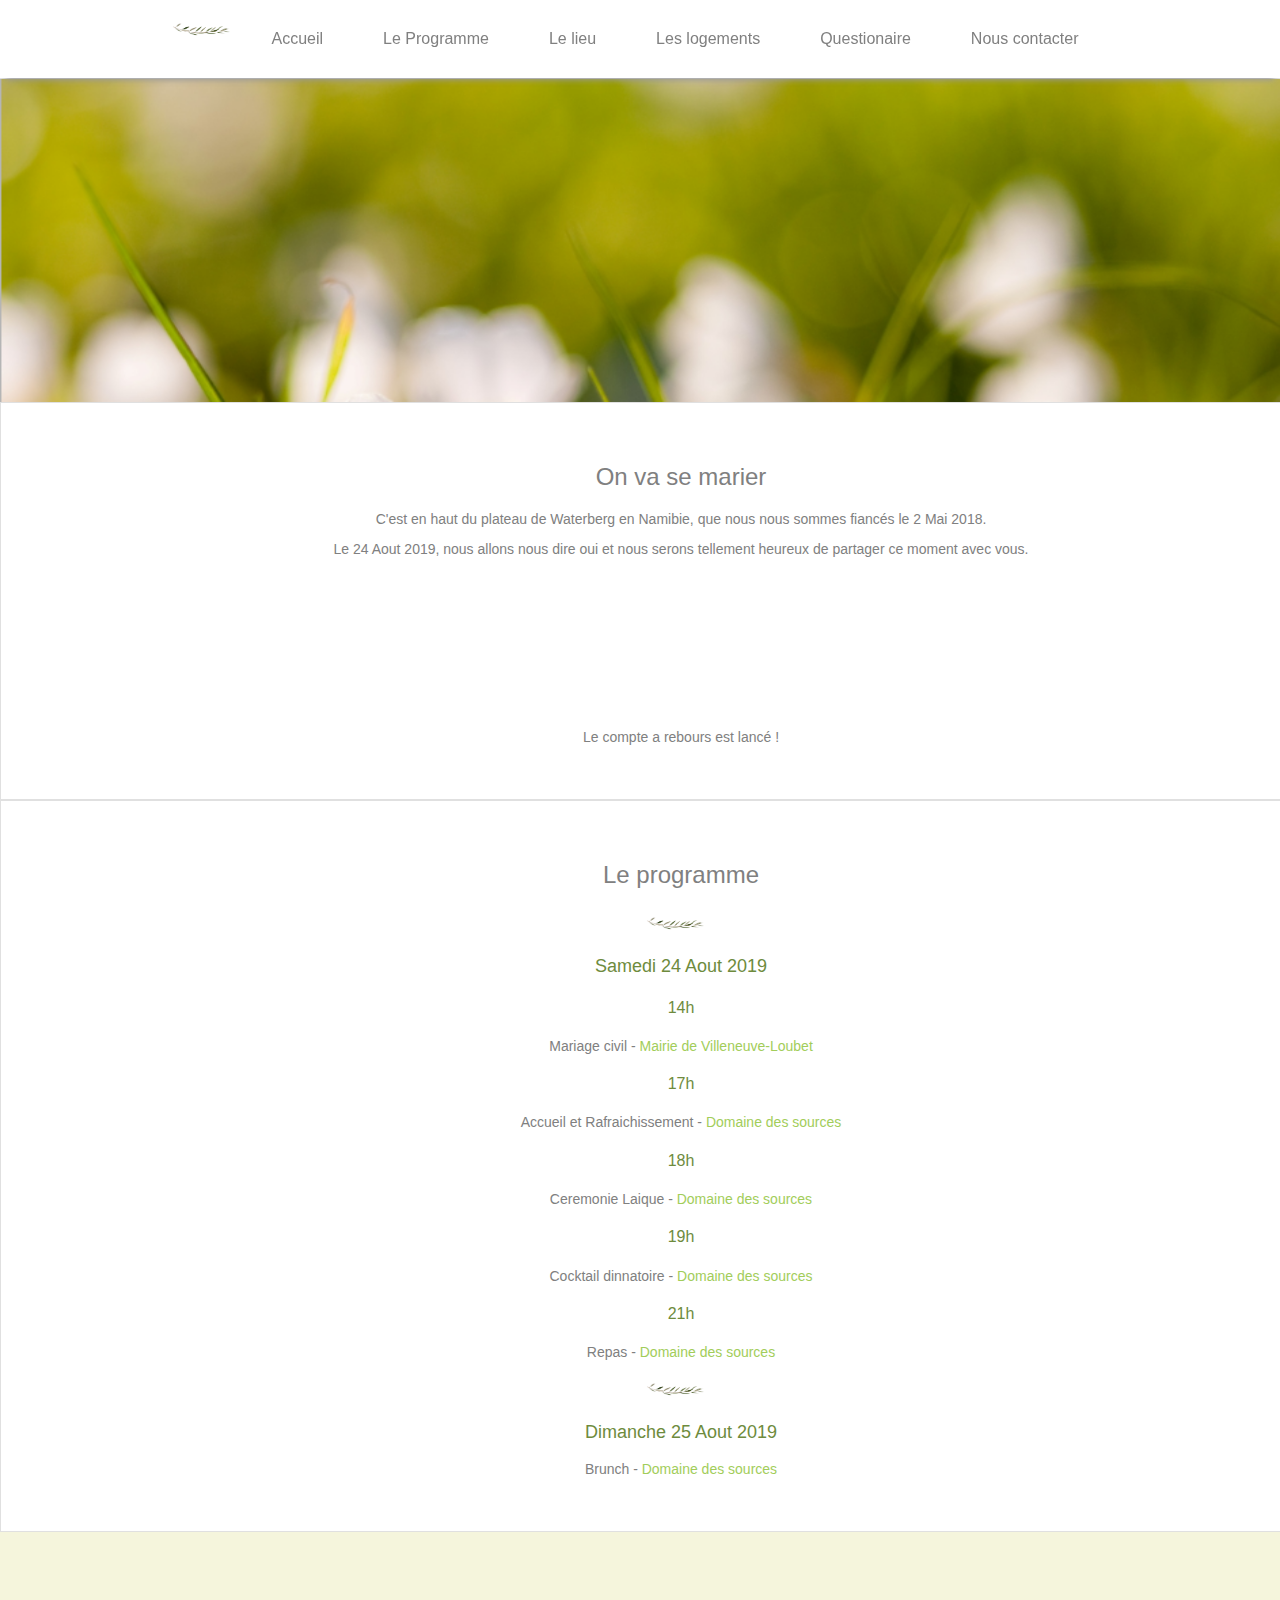
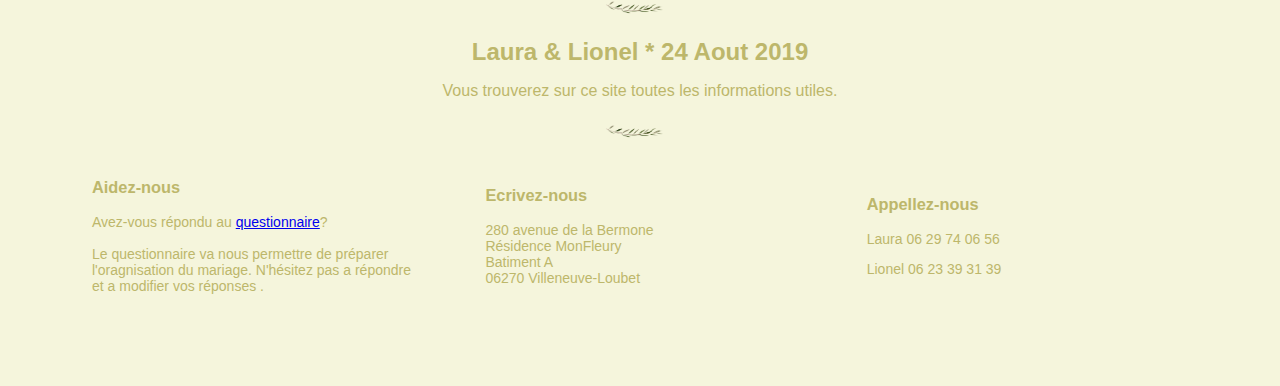
==== index.html @ e65804c4 "Add files via upload" ====
<title> Laura & Lionel * 24 Aout 2019 </title>
<link rel="shortcut icon" type="image/x-icon" href="logo.png" />

<link rel="stylesheet" type="text/css" href="main.css" media="all"/>



<body>


<div id="topbar">
	<ul id="nav"><!--
		--><li><img id="logosolsys" src="logo.png" /></li><!--
		--><li><a href="index.html">Accueil</a></li><!--
		--><li><a href="Programe.html">Le Programme</a></li><!--
		--><li><a href="Lieux.html">Le lieu</a></li><!--
		--><li><a href="Logements.html">Les logements</a></li><!--
		--><li><a href="Questionaire.html">Questionaire</a></li><!--
		--><li><a href="Contact.html"> Nous contacter</a></li>
	 </ul>
</div>

<div id="content">
 
	<img src="sala.png" id="couverture" alt="some_text" />
	
	   
   <div class="card"> 	
	   <h2>On va se marier</h2>

		<p>C'est en haut du plateau de Waterberg en Namibie, que nous nous sommes fianc&eacute;s le 2 Mai 2018.</p>
		
	   <p> Le 24 Aout 2019, nous allons nous dire oui et nous serons tellement heureux de partager ce moment avec vous.</p>
	   <br/><br/>
		 
		<iframe src="http://free.timeanddate.com/countdown/i6je73ay/n195/cf100/cm0/cu4/ct4/cs1/ca2/co0/cr0/ss0/cac556b2f/cpc556b2f/pct/tcfff/fs175/szw256/szh108/iso2019-08-24T14:30:00" allowTransparency="true" frameborder="0" width="256" height="108"></iframe>	
		
		<p> Le compte a rebours est lanc&eacute; !</p>
		
	</div> 
	
   <div class="card"> 	
   
		<h2>Le programme</h2>
				<img id="logosolsys" src="logo.png" />
				
			   <h3>Samedi 24 Aout 2019</h3>
   			   <h4>14h</h4>
				<p> Mariage civil - <a href="https://www.google.com/maps/place/Mairie+de+Villeneuve+Loubet/@43.6575469,7.1211522,17z/data=!4m12!1m6!3m5!1s0x0:0x1c34bc9273a2643d!2sMairie+de+Villeneuve+Loubet!8m2!3d43.6580243!4d7.121871!3m4!1s0x0:0x1c34bc9273a2643d!8m2!3d43.6580243!4d7.121871"> Mairie de Villeneuve-Loubet</a></p> 
				
				<h4>17h</h4>
				<p> Accueil et Rafraichissement - <a href="www.domainedessources.com">Domaine des sources</a><p> 
				
				<h4>18h</h4>
				<p> Ceremonie Laique - <a href="www.domainedessources.com">Domaine des sources</a><p> 
				
				<h4>19h</h4>
				<p> Cocktail dinnatoire - <a href="www.domainedessources.com">Domaine des sources</a><p> 

				<h4>21h</h4>
				<p> Repas - <a href="www.domainedessources.com">Domaine des sources</a><p> 
				
				<img id="logosolsys" src="logo.png" />
				
				<h3>Dimanche 25 Aout 2019</h3>
				<p> Brunch - <a href="www.domainedessources.com">Domaine des sources</a><p> 
	</div> 


 </div>
		
<div id="footer">
	<div class="footerone">
		<img id="logosolsys" src="logo.png" />
		<h1>Laura & Lionel * 24 Aout 2019 </h1>
		<p> Vous trouverez sur ce site toutes les informations utiles.</p>
		<img id="logosolsys" src="logo.png" />
	</div>
	<table class="footerthree">
	   <tr>
			<td>
				<h3>Aidez-nous</h3>
				<p> Avez-vous r&eacute;pondu au 
				 <a href="https://docs.google.com/forms/d/e/1FAIpQLSe6OskBnbaXaB7s1eIf0TaWIZ8NxK7t3jJca5H5YEOTrpAiUQ/viewform?usp=sf_link">questionnaire</a>? 
				 <br/>
				 <br/>
				 Le questionnaire va nous permettre de pr&eacute;parer l'oragnisation du mariage.
				 N'h&eacute;sitez pas a r&eacute;pondre et a modifier vos r&eacute;ponses .</p>
			</td>
			<td>
				<h3>Ecrivez-nous</h3>
				<p>280 avenue de la Bermone<br/>
				R&eacute;sidence MonFleury<br/>
				Batiment A<br/>
				06270 Villeneuve-Loubet</p>
			</td>
			<td>
				<h3>Appellez-nous</h3>
				<p> Laura  06 29 74 06 56</p>
				<p> Lionel 06 23 39 31 39</p>			
			</td>
			 
		</tr>
	</table>
	</div>
	
</body>
---- main.css ----
h1 {
    font-family: "Helvetica Neue", Helvetica, Arial, sans-serif;
	font-size: 24px;
}

body {
    font-family: "Helvetica Neue", Helvetica, Arial, sans-serif;	
	background-color : #F5F5F5;
	padding: 0; margin: 0;
	
}

#couverture {
		padding: 0; margin: 0;
		width:100%;
}

#carte {
	height:180px;
}
 
.card {
 		padding:40px; 
		text-align:center;
		background-color: white;
		width:100%;
		border: 1px solid #E0E0E0;
		-webkit-box-shadow: 0 8px 6px -6px #999;
    -moz-box-shadow: 0 8px 6px -6px #999;
    box-shadow: 0 8px 6px -6px #999;
	
}

.card p {
	font-size:14px;
	color:gray;
}

.card h2 {
	font-size:24px;
	color:gray;
	text-align:center;
	font-weight:lighter;
}


.card h3 {
	font-size:18px;
	color:#6e8b3d;
	text-align:center;
	font-weight:lighter;
}

.card h4 {
	font-size:16px;
	color:#6e8b3d;
	text-align:center;
	font-weight:lighter;
}

.card a {
	color:#a2cd5a; 
	text-decoration:none;
}

#topbar {
		position: fixed;
		padding: 0; 
		margin-top: 0;
		width:100%;
		display: inline-block;
		border-bottom: 1px solid #E0E0E0;
}

#logobar {
		position: fixed;
		padding: 0; margin: 0;
		width:100%;
		background-color : #2196F3;
		height:30px;

}
#logo {
	padding: 0; margin: 0;
	text-align: right; /* centrer le texte */
	height:30px;

	
}

#logosolsys
{
	width:60px;
	height:30px;
	padding-right:10px;
	margin:0px;
	
}

#langue{
	width:15px;
	height:15px;
	
}

#part{
	width:60px;
	height:60px;
	
}


#logo {
	height:30px; 
	width:30px; 	
}

#nav {

	padding: 0;
	margin: 0;
	text-align: center; /* centrer le texte */
	background-color : white;
	-webkit-box-shadow: 0 8px 6px -6px #999;
    -moz-box-shadow: 0 8px 6px -6px #999;
    box-shadow: 0 8px 6px -6px #999;
	
}
#nav  li {
	display: inline;
	list-style: none;
}

li{
	
	list-style: none;
}

#logo li {
	display: inline;
	list-style: none;
}

#logo a {
	display:inline-block;
	margin-right: 10;
	text-decoration: none;
 
}

#nav a {
	display:inline-block;
	padding: 30 30px;
	text-decoration: none;
    color: gray;
}

#nav a:hover { 
    color: #A5D152;
	background-color:#E0E0E0;
	
	
}

#content {
	
	width: 100%;
	background-color: #F5F5F5;
	margin: auto;  
	
	left:0;
	right: 0;
	top: 0;
	bottom: 0;

}

#footer {
	background-color : #F5F5DC;
 	padding: 60; 
	text-align:center;
	margin: auto;   
	left:0;
	right: 0;
	top: 0;
	bottom: 0;
}

.res
{
	height:20;
	width:20;
	
}

.footerone
{
	color: 	#BDB76B;
	position:left;
	
}


.footertwo 
{
	width:100%;
	border-bottom: 1px solid #E0E0E0;
	margin :20;
	
}

.footerthree{
	font-size:14;
	color: 	#BDB76B;
	
}

.footerthree td{
	width:600px;
	padding :30;
	
}
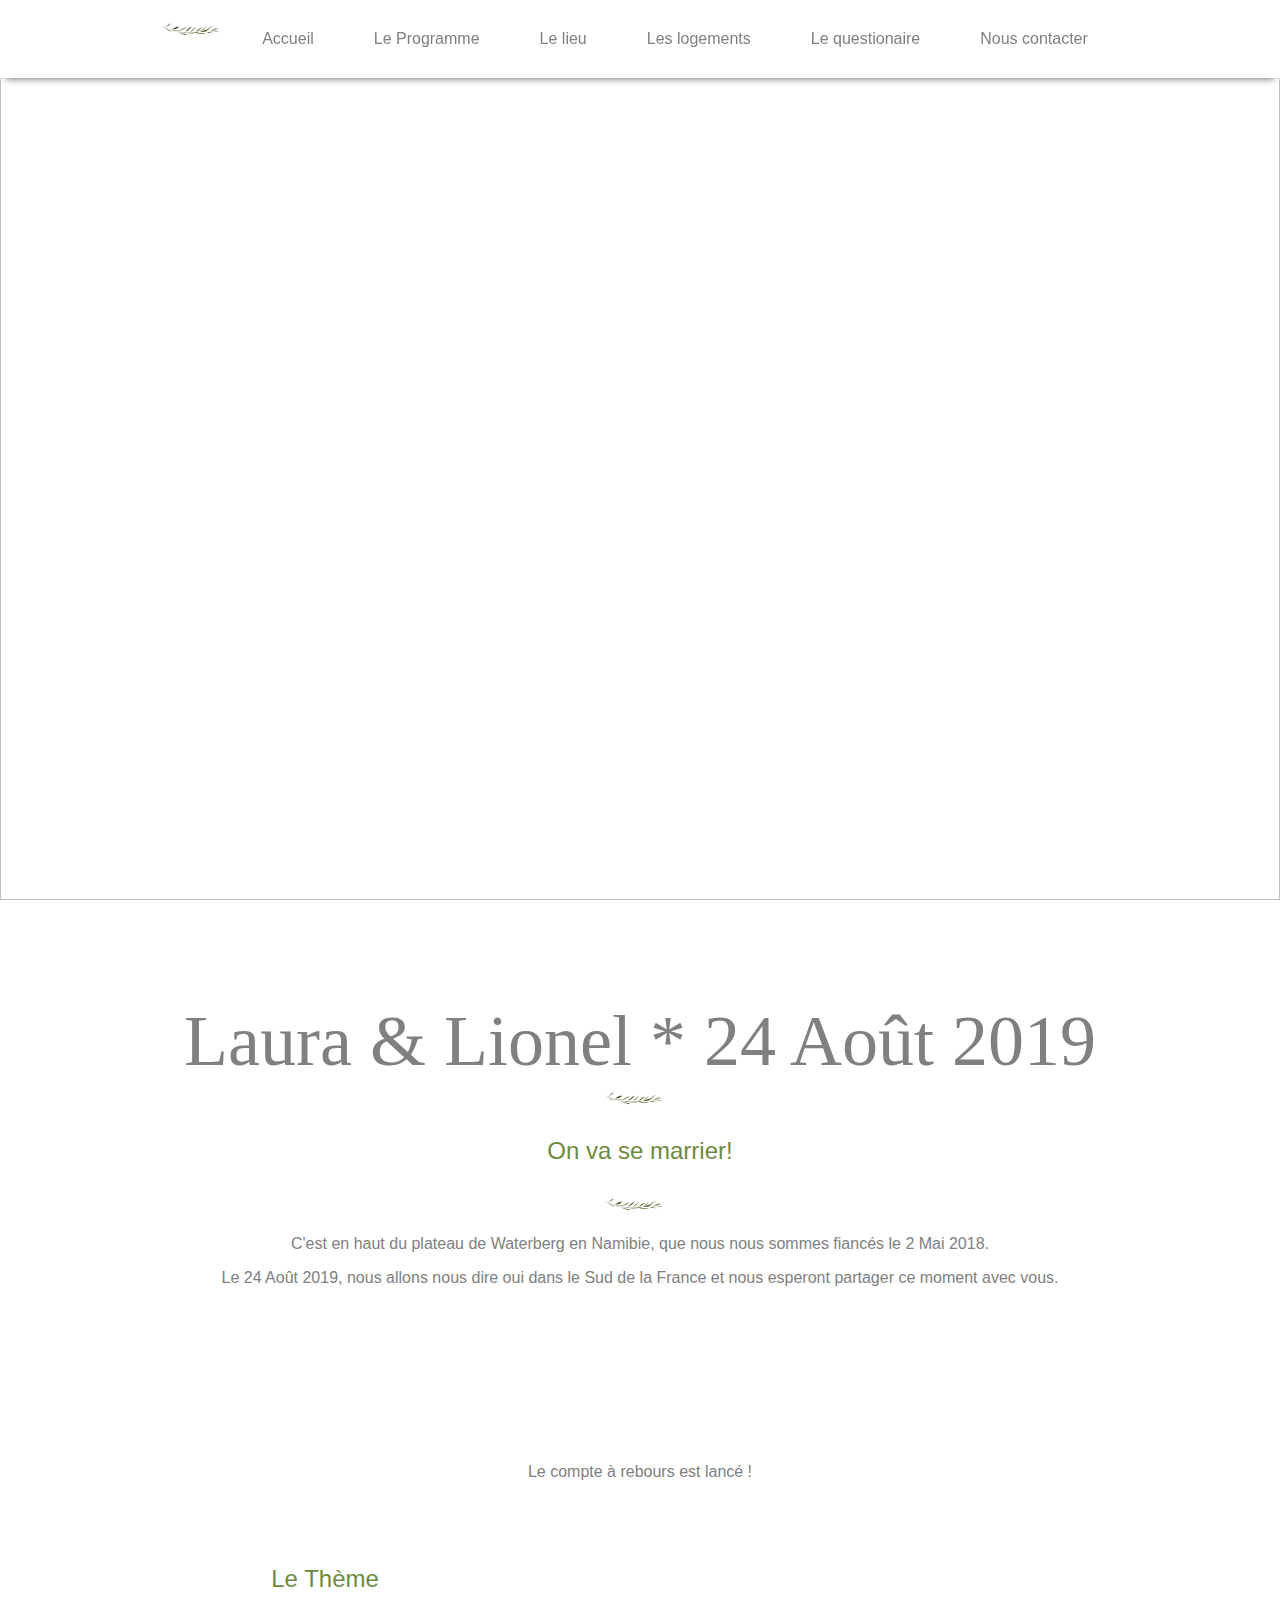
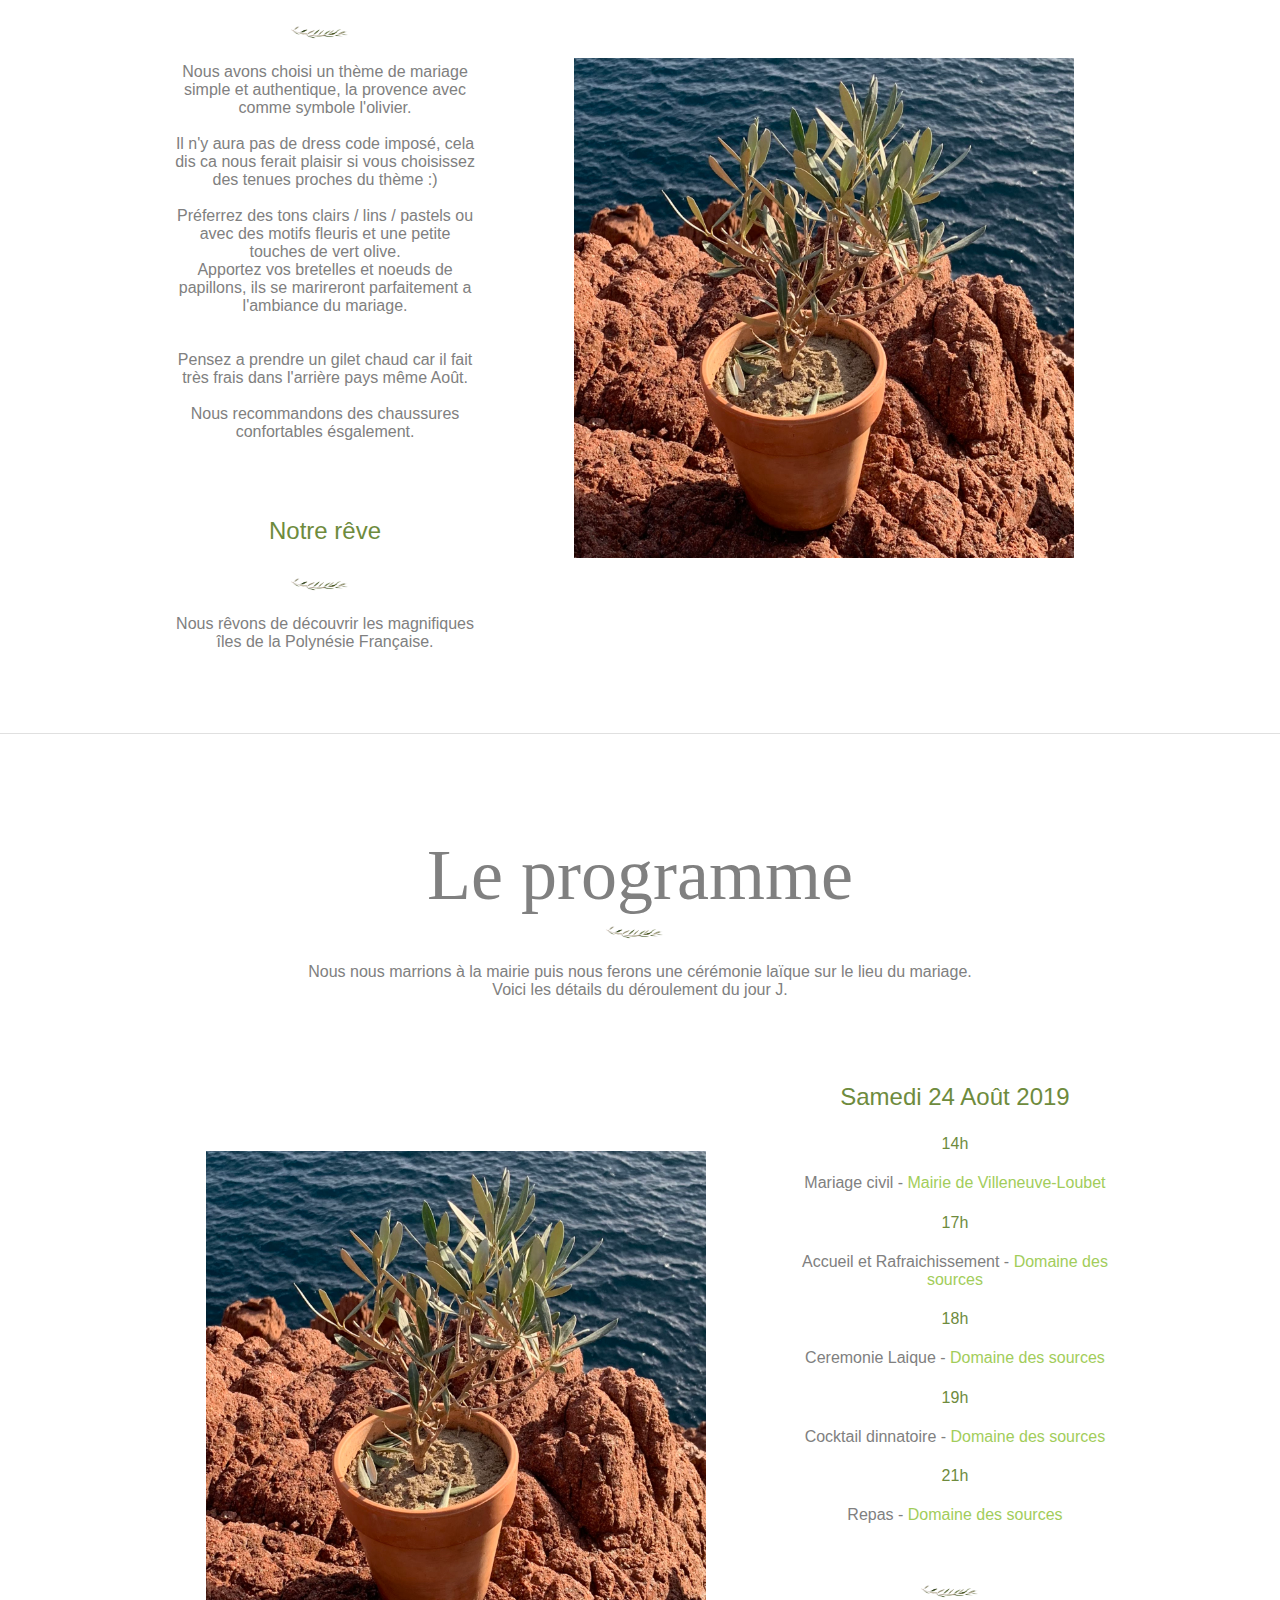
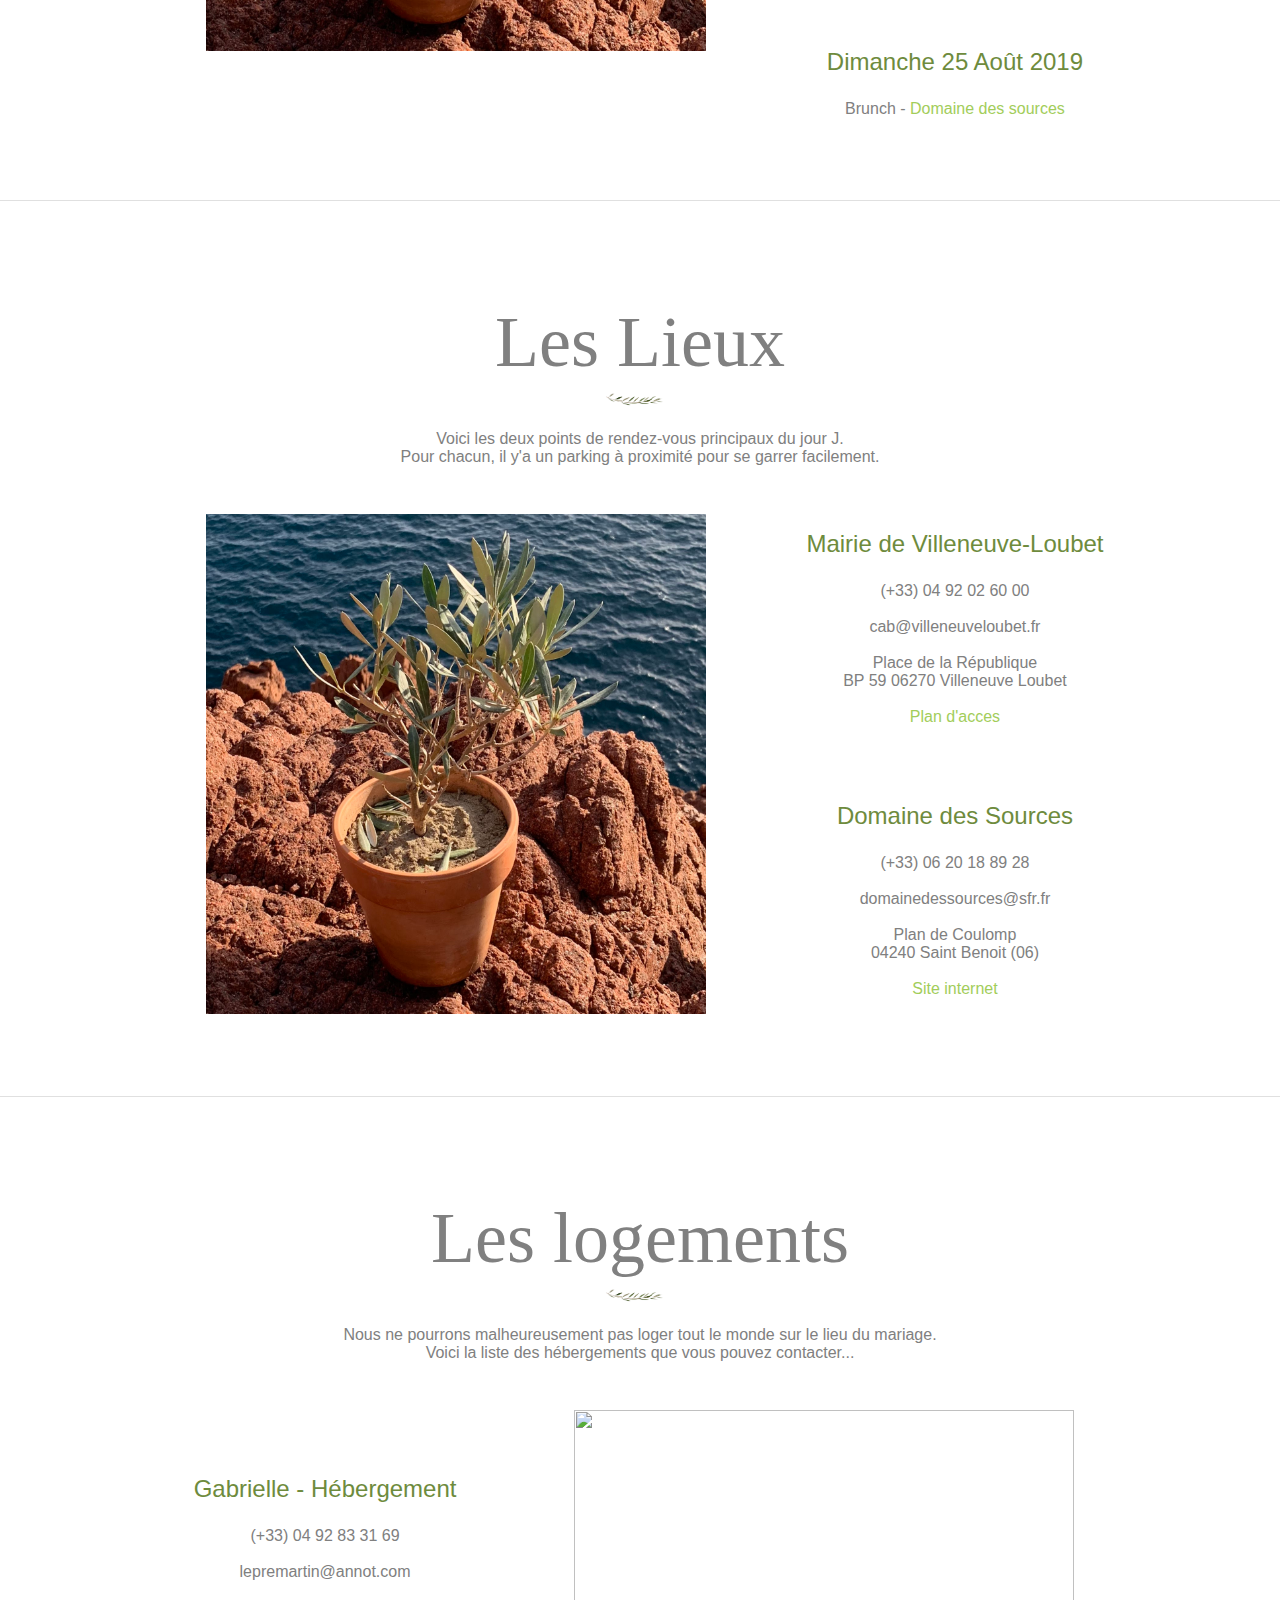
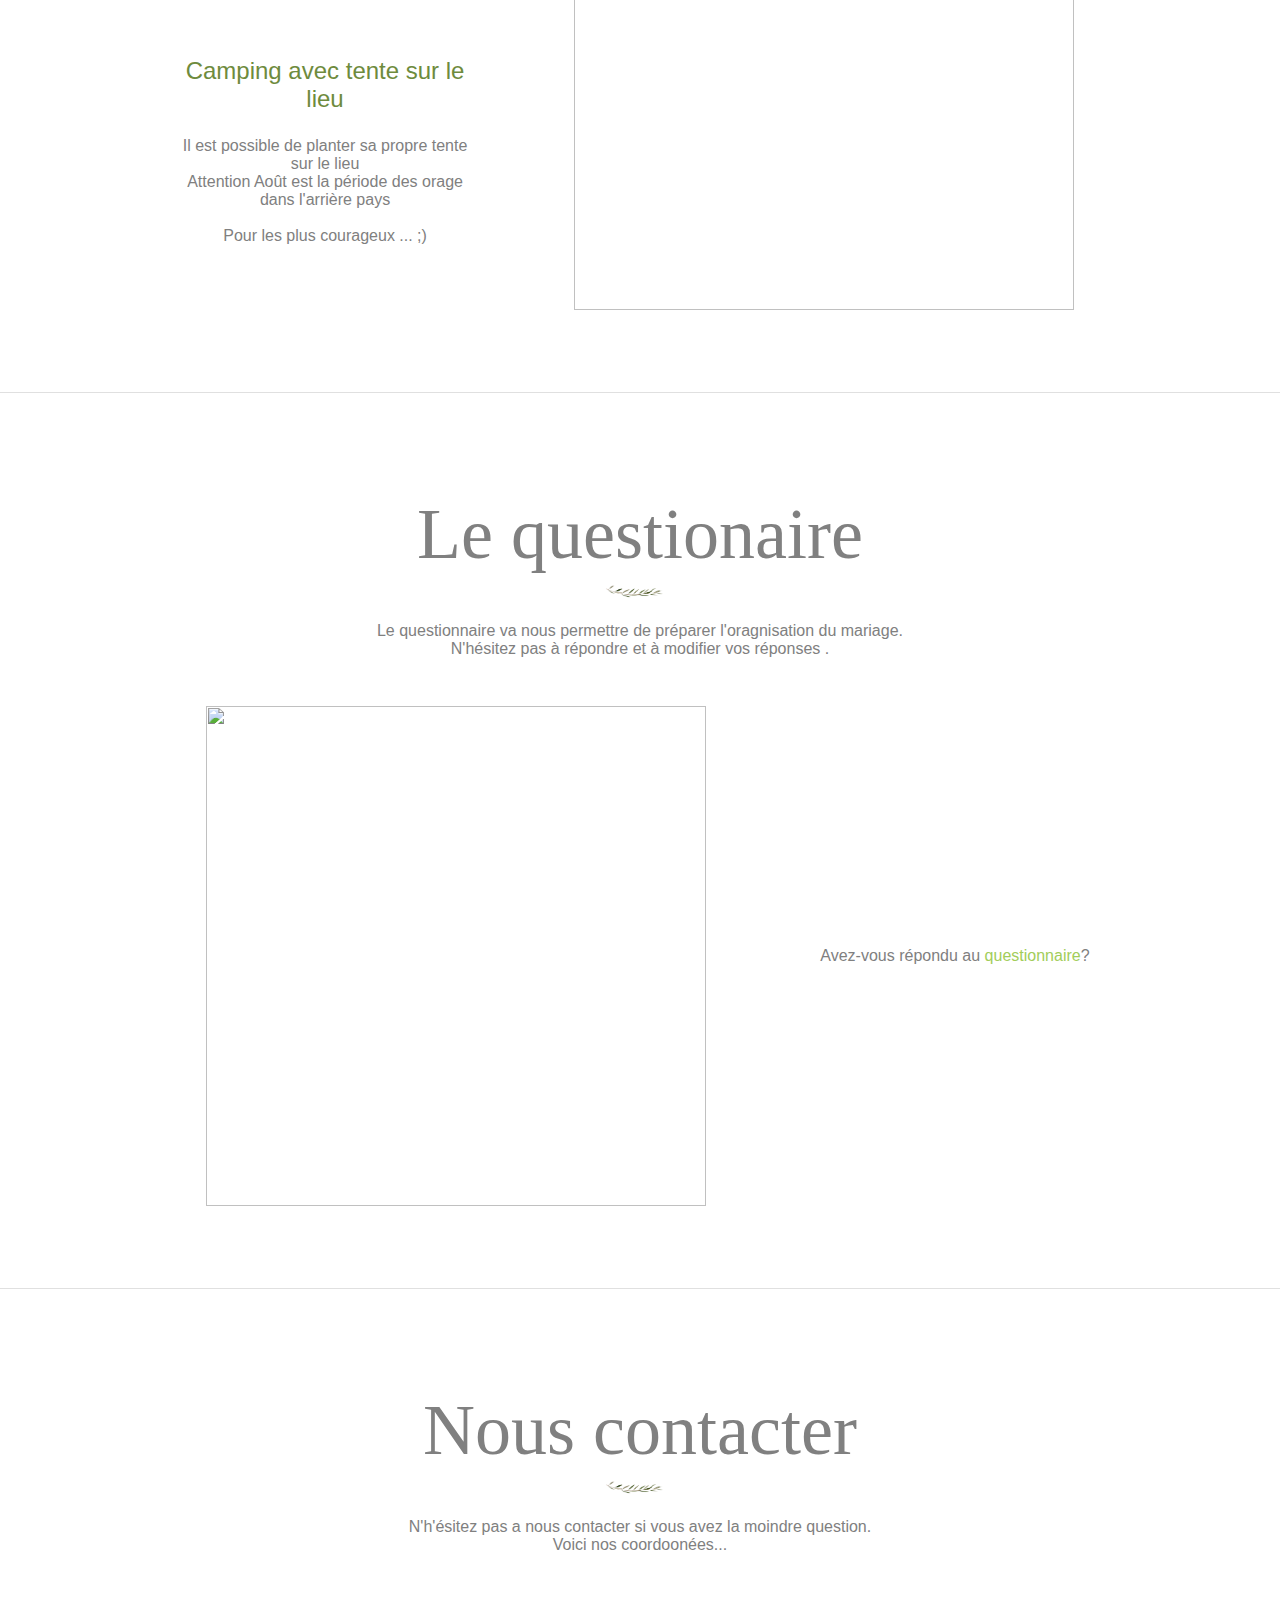
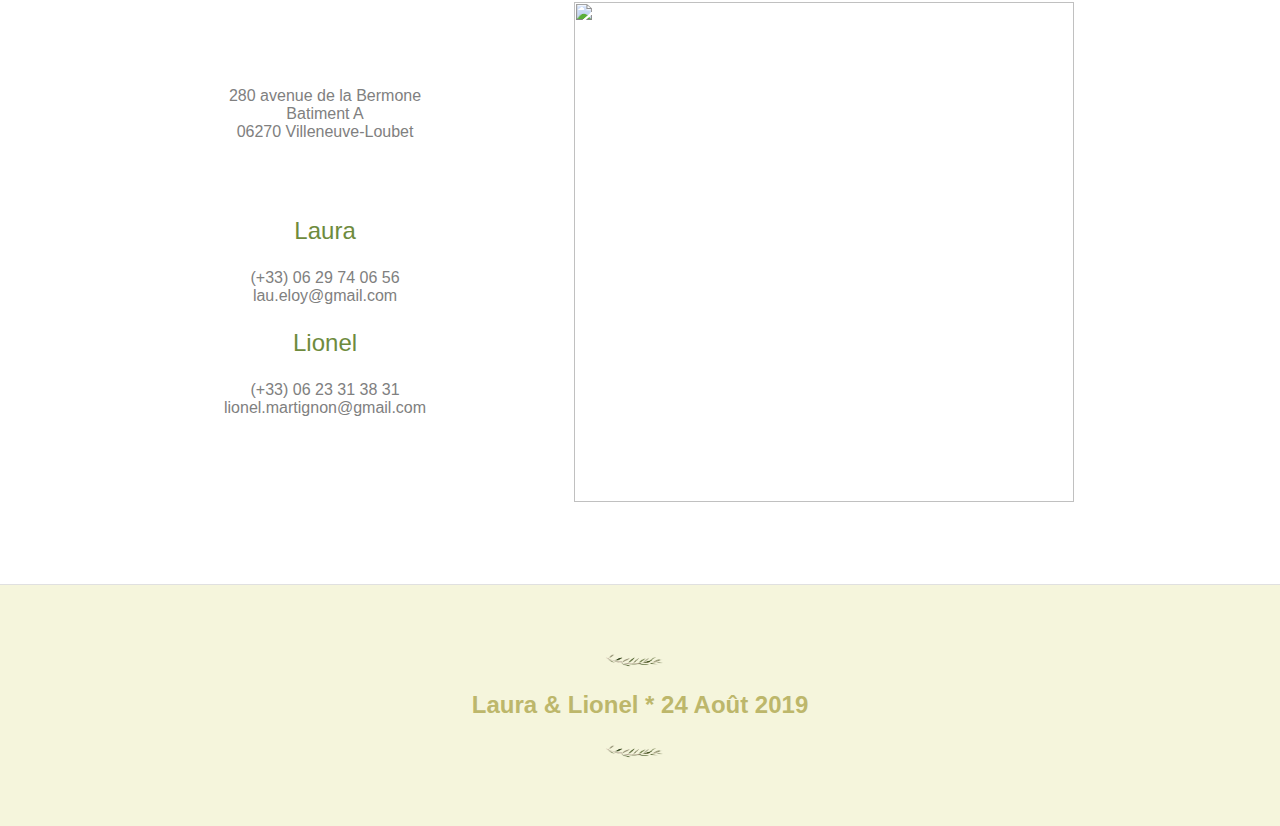
==== commit 18f4091d: "Add files via upload" ====
--- a/index.html
+++ b/index.html
@@ -1,4 +1,4 @@
-<title> Laura & Lionel * 24 Aout 2019 </title>
+<title> Laura & Lionel * 24 Ao&ucirc;t 2019 </title>
 <link rel="shortcut icon" type="image/x-icon" href="logo.png" />
 
 <link rel="stylesheet" type="text/css" href="main.css" media="all"/>
@@ -11,97 +11,258 @@
 <div id="topbar">
 	<ul id="nav"><!--
 		--><li><img id="logosolsys" src="logo.png" /></li><!--
-		--><li><a href="index.html">Accueil</a></li><!--
-		--><li><a href="Programe.html">Le Programme</a></li><!--
-		--><li><a href="Lieux.html">Le lieu</a></li><!--
-		--><li><a href="Logements.html">Les logements</a></li><!--
-		--><li><a href="Questionaire.html">Questionaire</a></li><!--
-		--><li><a href="Contact.html"> Nous contacter</a></li>
+		--><li><a href="#accueil">Accueil</a></li><!--
+		--><li><a href="#programme" >Le Programme</a></li><!--
+		--><li><a href="#lieux">Le lieu</a></li><!--
+		--><li><a href="#logements">Les logements</a></li><!--
+		--><li><a href="#questionaire">Le questionaire</a></li><!--	
+		--><li><a href="#contact"> Nous contacter</a></li>
 	 </ul>
 </div>
 
 <div id="content">
  
-	<img src="sala.png" id="couverture" alt="some_text" />
+	<img src="Bandeau.png" id="couverture" alt="some_text" />
 	
 	   
-   <div class="card"> 	
-	   <h2>On va se marier</h2>
-
+   <div class="card" id="accueil" > 	
+	   <h2>Laura & Lionel * 24 Ao&ucirc;t 2019</h2>
+	   <img id="logosolsys" src="logo.png" />
+	   
+	   <h3>On va se marrier!</h3>
+		<img id="logosolsys" src="logo.png" />
 		<p>C'est en haut du plateau de Waterberg en Namibie, que nous nous sommes fianc&eacute;s le 2 Mai 2018.</p>
 		
-	   <p> Le 24 Aout 2019, nous allons nous dire oui et nous serons tellement heureux de partager ce moment avec vous.</p>
-	   <br/><br/>
-		 
+	   <p> Le 24 Ao&ucirc;t 2019, nous allons nous dire oui dans le Sud de la France et nous esperont partager ce moment avec vous.</p>
+	   <br/>
+	   <br/>
+		
+		
 		<iframe src="http://free.timeanddate.com/countdown/i6je73ay/n195/cf100/cm0/cu4/ct4/cs1/ca2/co0/cr0/ss0/cac556b2f/cpc556b2f/pct/tcfff/fs175/szw256/szh108/iso2019-08-24T14:30:00" allowTransparency="true" frameborder="0" width="256" height="108"></iframe>	
 		
-		<p> Le compte a rebours est lanc&eacute; !</p>
-		
-	</div> 
-	
-   <div class="card"> 	
+		<p> Le compte &agrave; rebours est lanc&eacute; !</p>
+		<br/>
+		<br/>
+		
+	   	<table class="cardtable">
+			<tr> 
+				<td>
+				<h3>Le Th&egrave;me</h3>
+				<img id="logosolsys" src="logo.png" />
+				<p> Nous avons choisi un th&egrave;me de mariage simple et authentique, la provence avec comme symbole l'olivier.
+				<br/><br/>
+				
+				Il n'y aura pas de dress code impos&eacute;, cela dis ca nous ferait plaisir si vous choisissez des tenues proches du th&egrave;me :) 
+				</br> </br> 
+				
+				Pr&eacute;ferrez des tons clairs / lins / pastels ou avec des motifs fleuris et une petite touches de vert olive.<br/>
+				Apportez vos bretelles et noeuds de papillons, ils se marireront parfaitement a l'ambiance du mariage.<br/>
+				<br/><br/>
+				
+				Pensez a prendre un gilet chaud car il fait tr&egrave;s frais dans l'arri&egrave;re pays m&ecirc;me  Ao&ucirc;t.
+				<br/><br/>
+				
+				Nous recommandons des chaussures confortables &eacute;sgalement. 
+				
+				</p>
+				
+				<br/>
+			   <br/>
+			   
+				<h3>Notre r&ecirc;ve</h3>
+				<img id="logosolsys" src="logo.png" />
+				<p>Nous r&ecirc;vons de d&eacute;couvrir les magnifiques &icirc;les de la Polyn&eacute;sie Fran&ccedil;aise.</p>
+			
+				</td>
+				<td>
+					<img src="oliver.JPG" class="cardpic" />
+				</td>	
+			</tr>
+		</table>
+		
+	</div> 
+	
+   <div class="card" id="programme" > 	
    
 		<h2>Le programme</h2>
-				<img id="logosolsys" src="logo.png" />
-				
-			   <h3>Samedi 24 Aout 2019</h3>
-   			   <h4>14h</h4>
-				<p> Mariage civil - <a href="https://www.google.com/maps/place/Mairie+de+Villeneuve+Loubet/@43.6575469,7.1211522,17z/data=!4m12!1m6!3m5!1s0x0:0x1c34bc9273a2643d!2sMairie+de+Villeneuve+Loubet!8m2!3d43.6580243!4d7.121871!3m4!1s0x0:0x1c34bc9273a2643d!8m2!3d43.6580243!4d7.121871"> Mairie de Villeneuve-Loubet</a></p> 
-				
-				<h4>17h</h4>
-				<p> Accueil et Rafraichissement - <a href="www.domainedessources.com">Domaine des sources</a><p> 
-				
-				<h4>18h</h4>
-				<p> Ceremonie Laique - <a href="www.domainedessources.com">Domaine des sources</a><p> 
-				
-				<h4>19h</h4>
-				<p> Cocktail dinnatoire - <a href="www.domainedessources.com">Domaine des sources</a><p> 
-
-				<h4>21h</h4>
-				<p> Repas - <a href="www.domainedessources.com">Domaine des sources</a><p> 
-				
-				<img id="logosolsys" src="logo.png" />
-				
-				<h3>Dimanche 25 Aout 2019</h3>
-				<p> Brunch - <a href="www.domainedessources.com">Domaine des sources</a><p> 
-	</div> 
-
-
+		
+			<img id="logosolsys" src="logo.png" />
+			
+			<p>Nous nous marrions &agrave; la mairie puis nous ferons une c&eacute;r&eacute;monie la&iuml;que sur le lieu du mariage. <br/>
+			   Voici les d&eacute;tails du d&eacute;roulement du jour J.</p>
+			  
+
+				<br/>
+				<br/>
+			<table class="cardtable">
+			<tr>
+				<td>
+					<img src="oliver.JPG" class="cardpic" />
+				</td>	 
+				<td>	
+				   <h3>Samedi 24 Ao&ucirc;t 2019</h3>
+				   <h4>14h</h4>
+					<p> Mariage civil - <a href="https://www.google.com/maps/place/Mairie+de+Villeneuve+Loubet/@43.6575469,7.1211522,17z/data=!4m12!1m6!3m5!1s0x0:0x1c34bc9273a2643d!2sMairie+de+Villeneuve+Loubet!8m2!3d43.6580243!4d7.121871!3m4!1s0x0:0x1c34bc9273a2643d!8m2!3d43.6580243!4d7.121871"> Mairie de Villeneuve-Loubet</a><br/></p> 
+					
+					<h4>17h</h4>
+					<p> Accueil et Rafraichissement - <a href="https://www.domainedessources.com">Domaine des sources</a></p> 
+					
+					<h4>18h</h4>
+					<p> Ceremonie Laique - <a href="https://www.domainedessources.com">Domaine des sources</a></p> 
+					
+					<h4>19h</h4>
+					<p> Cocktail dinnatoire - <a href="https://www.domainedessources.com">Domaine des sources</a></p> 
+
+					<h4>21h</h4>
+					<p> Repas - <a href="https://www.domainedessources.com">Domaine des sources</a></p> 
+					
+					<br/>
+					<br/>
+					<img id="logosolsys" src="logo.png" />
+					<br/>
+					<br/>
+					
+					<h3>Dimanche 25 Ao&ucirc;t 2019</h3>
+					<p> Brunch - <a href="www.domainedessources.com">Domaine des sources</a></p> 
+				</td>
+			</tr>
+		</table>
+	</div> 
+	
+	<div class="card" id="lieux" > 	
+		<h2>Les Lieux</h2>
+		<img id="logosolsys" src="logo.png" />
+		
+		<p>Voici les deux points de rendez-vous principaux du jour J.<br/>
+			  Pour chacun, il y'a un parking &agrave; proximit&eacute; pour se garrer facilement.</p>
+			 
+		<table class="cardtable">
+			<tr>
+				<td>
+					<img src="oliver.JPG" class="cardpic" />
+				</td>	 
+				<td>
+							
+					<h3>Mairie de Villeneuve-Loubet</h3>	
+					<p> (+33) 04 92 02 60 00<br/><br/>
+					
+						cab@villeneuveloubet.fr<br/><br/>
+						
+						Place de la R&eacute;publique<br/>
+						BP 59  06270 Villeneuve Loubet<br/><br/>
+						
+					<a href="https://www.google.com/maps/place/Mairie+de+Villeneuve+Loubet/@43.6575469,7.1211522,17z/data=!4m12!1m6!3m5!1s0x0:0x1c34bc9273a2643d!2sMairie+de+Villeneuve+Loubet!8m2!3d43.6580243!4d7.121871!3m4!1s0x0:0x1c34bc9273a2643d!8m2!3d43.6580243!4d7.121871"> Plan d'acces</a></p>
+					
+					
+					<br/>
+					<br/>
+					
+					<h3>Domaine des Sources</h3>
+					<p>(+33) 06 20 18 89 28<br/> <br/>
+					domainedessources@sfr.fr<br/> <br/>
+					Plan de Coulomp<br/>
+					04240 Saint Benoit (06)<br/> <br/>
+					<a href="https://www.domainedessources.com">Site internet</a> 
+					</p>
+				</td>
+			</tr>
+		</table>
+	</div> 
+	
+	<div class="card" id="logements" > 	
+		<h2>Les logements</h2>
+		
+		<img id="logosolsys" src="logo.png" />
+		
+		<p>Nous ne pourrons malheureusement pas loger tout le monde sur le lieu du mariage.<br/>
+					 Voici la liste des h&eacute;bergements que vous pouvez contacter...</p>
+					 
+		<table class="cardtable">
+			<tr>
+				<td>
+					<h3>Gabrielle - H&eacute;bergement</h3>
+
+					<p>(+33) 04 92 83 31 69 <br/> <br/>
+					lepremartin@annot.com</p>
+				<br/>
+				<br/>
+					<h3>Camping avec tente sur le lieu</h3>
+					<p>Il est possible de planter sa propre tente sur le lieu<br/>
+					Attention Ao&ucirc;t est la p&eacute;riode des orage dans l'arri&egrave;re pays<br/> <br/>
+					Pour les plus courageux ... ;)</p>
+				</td>
+				<td>
+					<img src="valise.jpg" class="cardpic" />
+				</td>	
+			</tr>				
+		</table>
+	</div> 
+	
+	<div class="card" id="questionaire" > 	
+		<h2>Le questionaire</h2>
+		
+		<img id="logosolsys" src="logo.png" />	
+	
+		<p>Le questionnaire va nous permettre de pr&eacute;parer l'oragnisation du mariage.<br/>
+					 N'h&eacute;sitez pas &agrave; r&eacute;pondre et &agrave; modifier vos r&eacute;ponses .</p>
+
+
+		<table class="cardtable">
+		   <tr>
+				<td>
+					<img src="bague.JPG" class="cardpic" />
+				</td>
+				<td>
+					<p> Avez-vous r&eacute;pondu au 
+					 <a href="https://docs.google.com/forms/d/e/1FAIpQLSe6OskBnbaXaB7s1eIf0TaWIZ8NxK7t3jJca5H5YEOTrpAiUQ/viewform?usp=sf_link">questionnaire</a>? </p>
+				</td>
+
+			</tr>
+		</table>
+	</div>		
+			
+	<div class="card" id="contact" > 	
+		<h2>Nous contacter</h2>
+		<img id="logosolsys" src="logo.png" />
+		
+		<p>N'h'&eacute;sitez pas a nous contacter si vous avez la moindre question.<br/>
+				Voici nos coordoon&eacute;es...</p>
+				
+		
+		<table class="cardtable">
+			<tr>
+			<td>
+				<p>280 avenue de la Bermone<br/>
+				Batiment A<br/>
+				06270 Villeneuve-Loubet</p>
+				<br/>
+				<br/>
+				
+				<h3>Laura</h3>
+				<p>(+33) 06 29 74 06 56<br/>
+				  lau.eloy@gmail.com</p>
+				  
+				<h3>Lionel</h3>
+				<p>(+33) 06 23 31 38 31<br/>	
+				 lionel.martignon@gmail.com</p>						
+			</td>
+			<td>
+				<img src="LetL.jpg" class="cardpic" />
+			</td>
+		</tr>
+		</table>
+	</div> 
+	
  </div>
 		
 <div id="footer">
 	<div class="footerone">
 		<img id="logosolsys" src="logo.png" />
-		<h1>Laura & Lionel * 24 Aout 2019 </h1>
-		<p> Vous trouverez sur ce site toutes les informations utiles.</p>
+		<h1>Laura & Lionel * 24 Ao&ucirc;t 2019 </h1>
+		<p> </p>
 		<img id="logosolsys" src="logo.png" />
 	</div>
-	<table class="footerthree">
-	   <tr>
-			<td>
-				<h3>Aidez-nous</h3>
-				<p> Avez-vous r&eacute;pondu au 
-				 <a href="https://docs.google.com/forms/d/e/1FAIpQLSe6OskBnbaXaB7s1eIf0TaWIZ8NxK7t3jJca5H5YEOTrpAiUQ/viewform?usp=sf_link">questionnaire</a>? 
-				 <br/>
-				 <br/>
-				 Le questionnaire va nous permettre de pr&eacute;parer l'oragnisation du mariage.
-				 N'h&eacute;sitez pas a r&eacute;pondre et a modifier vos r&eacute;ponses .</p>
-			</td>
-			<td>
-				<h3>Ecrivez-nous</h3>
-				<p>280 avenue de la Bermone<br/>
-				R&eacute;sidence MonFleury<br/>
-				Batiment A<br/>
-				06270 Villeneuve-Loubet</p>
-			</td>
-			<td>
-				<h3>Appellez-nous</h3>
-				<p> Laura  06 29 74 06 56</p>
-				<p> Lionel 06 23 39 31 39</p>			
-			</td>
-			 
-		</tr>
-	</table>
-	</div>
+
+</div>
 	
 </body>--- a/main.css
+++ b/main.css
@@ -1,222 +1,225 @@
-h1 {
-    font-family: "Helvetica Neue", Helvetica, Arial, sans-serif;
-	font-size: 24px;
-}
-
-body {
-    font-family: "Helvetica Neue", Helvetica, Arial, sans-serif;	
-	background-color : #F5F5F5;
-	padding: 0; margin: 0;
-	
-}
-
-#couverture {
-		padding: 0; margin: 0;
-		width:100%;
-}
-
-#carte {
-	height:180px;
-}
- 
-.card {
- 		padding:40px; 
-		text-align:center;
-		background-color: white;
-		width:100%;
-		border: 1px solid #E0E0E0;
-		-webkit-box-shadow: 0 8px 6px -6px #999;
-    -moz-box-shadow: 0 8px 6px -6px #999;
-    box-shadow: 0 8px 6px -6px #999;
-	
-}
-
-.card p {
-	font-size:14px;
-	color:gray;
-}
-
-.card h2 {
-	font-size:24px;
-	color:gray;
-	text-align:center;
-	font-weight:lighter;
-}
-
-
-.card h3 {
-	font-size:18px;
-	color:#6e8b3d;
-	text-align:center;
-	font-weight:lighter;
-}
-
-.card h4 {
-	font-size:16px;
-	color:#6e8b3d;
-	text-align:center;
-	font-weight:lighter;
-}
-
-.card a {
-	color:#a2cd5a; 
-	text-decoration:none;
-}
-
-#topbar {
-		position: fixed;
-		padding: 0; 
-		margin-top: 0;
-		width:100%;
-		display: inline-block;
-		border-bottom: 1px solid #E0E0E0;
-}
-
-#logobar {
-		position: fixed;
-		padding: 0; margin: 0;
-		width:100%;
-		background-color : #2196F3;
-		height:30px;
-
-}
-#logo {
-	padding: 0; margin: 0;
-	text-align: right; /* centrer le texte */
-	height:30px;
-
-	
-}
-
-#logosolsys
-{
-	width:60px;
-	height:30px;
-	padding-right:10px;
-	margin:0px;
-	
-}
-
-#langue{
-	width:15px;
-	height:15px;
-	
-}
-
-#part{
-	width:60px;
-	height:60px;
-	
-}
-
-
-#logo {
-	height:30px; 
-	width:30px; 	
-}
-
-#nav {
-
-	padding: 0;
-	margin: 0;
-	text-align: center; /* centrer le texte */
-	background-color : white;
-	-webkit-box-shadow: 0 8px 6px -6px #999;
-    -moz-box-shadow: 0 8px 6px -6px #999;
-    box-shadow: 0 8px 6px -6px #999;
-	
-}
-#nav  li {
-	display: inline;
-	list-style: none;
-}
-
-li{
-	
-	list-style: none;
-}
-
-#logo li {
-	display: inline;
-	list-style: none;
-}
-
-#logo a {
-	display:inline-block;
-	margin-right: 10;
-	text-decoration: none;
- 
-}
-
-#nav a {
-	display:inline-block;
-	padding: 30 30px;
-	text-decoration: none;
-    color: gray;
-}
-
-#nav a:hover { 
-    color: #A5D152;
-	background-color:#E0E0E0;
-	
-	
-}
-
-#content {
-	
-	width: 100%;
-	background-color: #F5F5F5;
-	margin: auto;  
-	
-	left:0;
-	right: 0;
-	top: 0;
-	bottom: 0;
-
-}
-
-#footer {
-	background-color : #F5F5DC;
- 	padding: 60; 
-	text-align:center;
-	margin: auto;   
-	left:0;
-	right: 0;
-	top: 0;
-	bottom: 0;
-}
-
-.res
-{
-	height:20;
-	width:20;
-	
-}
-
-.footerone
-{
-	color: 	#BDB76B;
-	position:left;
-	
-}
-
-
-.footertwo 
-{
-	width:100%;
-	border-bottom: 1px solid #E0E0E0;
-	margin :20;
-	
-}
-
-.footerthree{
-	font-size:14;
-	color: 	#BDB76B;
-	
-}
-
-.footerthree td{
-	width:600px;
-	padding :30;
-	
-}
+h1 {
+    font-family: "Helvetica Neue", Helvetica, Arial, sans-serif;
+	font-size: 24px;
+}
+
+body {
+    font-family: "Helvetica Neue", Helvetica, Arial, sans-serif;	
+	padding: 0; margin: 0;
+	font-size:16px;
+}
+
+#couverture {
+		padding: 0; margin: 0;
+		width:100%;
+}
+
+#carte {
+	height:180px;
+}
+ 
+.card {
+		text-align:center;
+		background-color: white;
+		width:100%;
+		border-bottom:1px solid #E0E0E0;
+		padding-top: 100px;
+		padding-bottom: 50px;
+
+}
+
+.card p {
+	font-size:16px;
+	color:gray;
+}
+
+.card h2 {
+	font-size:72px;
+	font-family:Brush Script MT, Brush Script Std, cursive ;
+	color:gray;
+	text-align:center;
+	font-weight:lighter;
+	padding:0;
+	margin:0;
+}
+
+
+.card h3 {
+	font-size:24px;
+	color:#6e8b3d;
+	text-align:center;
+	font-weight:lighter;
+}
+
+.card h4 {
+	font-size:16px;
+	color:#6e8b3d;
+	text-align:center;
+	font-weight:lighter;
+}
+
+.card a {
+	color:#a2cd5a; 
+	text-decoration:none;
+}
+
+#topbar {
+		position: fixed;
+		padding: 0; 
+		margin-top: 0;
+		width:100%;
+		display: inline-block;
+		border-bottom: 1px solid #E0E0E0;
+}
+
+#logobar {
+		position: fixed;
+		padding: 0; margin: 0;
+		width:100%;
+		background-color : #2196F3;
+		height:30px;
+
+}
+#logo {
+	padding: 0; margin: 0;
+	text-align: right; /* centrer le texte */
+	height:30px;
+
+	
+}
+
+#logosolsys
+{
+	width:60px;
+	height:30px;
+	padding-right:10px;
+	margin:0px;
+	
+}
+
+#langue{
+	width:15px;
+	height:15px;
+	
+}
+
+#part{
+	width:60px;
+	height:60px;
+	
+}
+
+
+#logo {
+	height:30px; 
+	width:30px; 	
+}
+
+#nav {
+
+	padding: 0;
+	margin: 0;
+	text-align: center; /* centrer le texte */
+	background-color : white;
+	-webkit-box-shadow: 0 8px 6px -6px #999;
+    -moz-box-shadow: 0 8px 6px -6px #999;
+    box-shadow: 0 8px 6px -6px #999;
+	
+}
+#nav  li {
+	display: inline;
+	list-style: none;
+}
+
+li{
+	
+	list-style: none;
+}
+
+#logo li {
+	display: inline;
+	list-style: none;
+}
+
+#logo a {
+	display:inline-block;
+	margin-right: 10;
+	text-decoration: none;
+ 
+}
+
+#nav a {
+	display:inline-block;
+	padding: 30 30px;
+	text-decoration: none;
+    color: gray;
+}
+
+#nav a:hover { 
+    color: #A5D152;
+	background-color:#E0E0E0;
+	
+	
+}
+
+#content {
+	
+	width: 100%;
+	margin: auto;  
+	
+	left:0;
+	right: 0;
+	top: 0;
+	bottom: 0;
+
+}
+
+#footer {
+	background-color : #F5F5DC;
+ 	padding: 60; 
+	text-align:center;
+}
+
+.cardpic
+{
+	height:500;
+	width:500;
+	
+}
+
+.res
+{
+	height:20;
+	width:20;
+	
+}
+
+.footerone
+{
+	color: 	#BDB76B;
+	position:left;
+	
+}
+
+
+.footertwo 
+{
+	width:70%;
+	border-bottom: 1px solid #E0E0E0;
+	margin :20;
+	
+}
+
+
+.cardtable {
+	width:1000px;
+	margin-left: auto;
+	margin-right: auto;
+}
+	
+.cardtable td{
+	padding :30;
+	text-align:center;
+	width:30%;
+
+}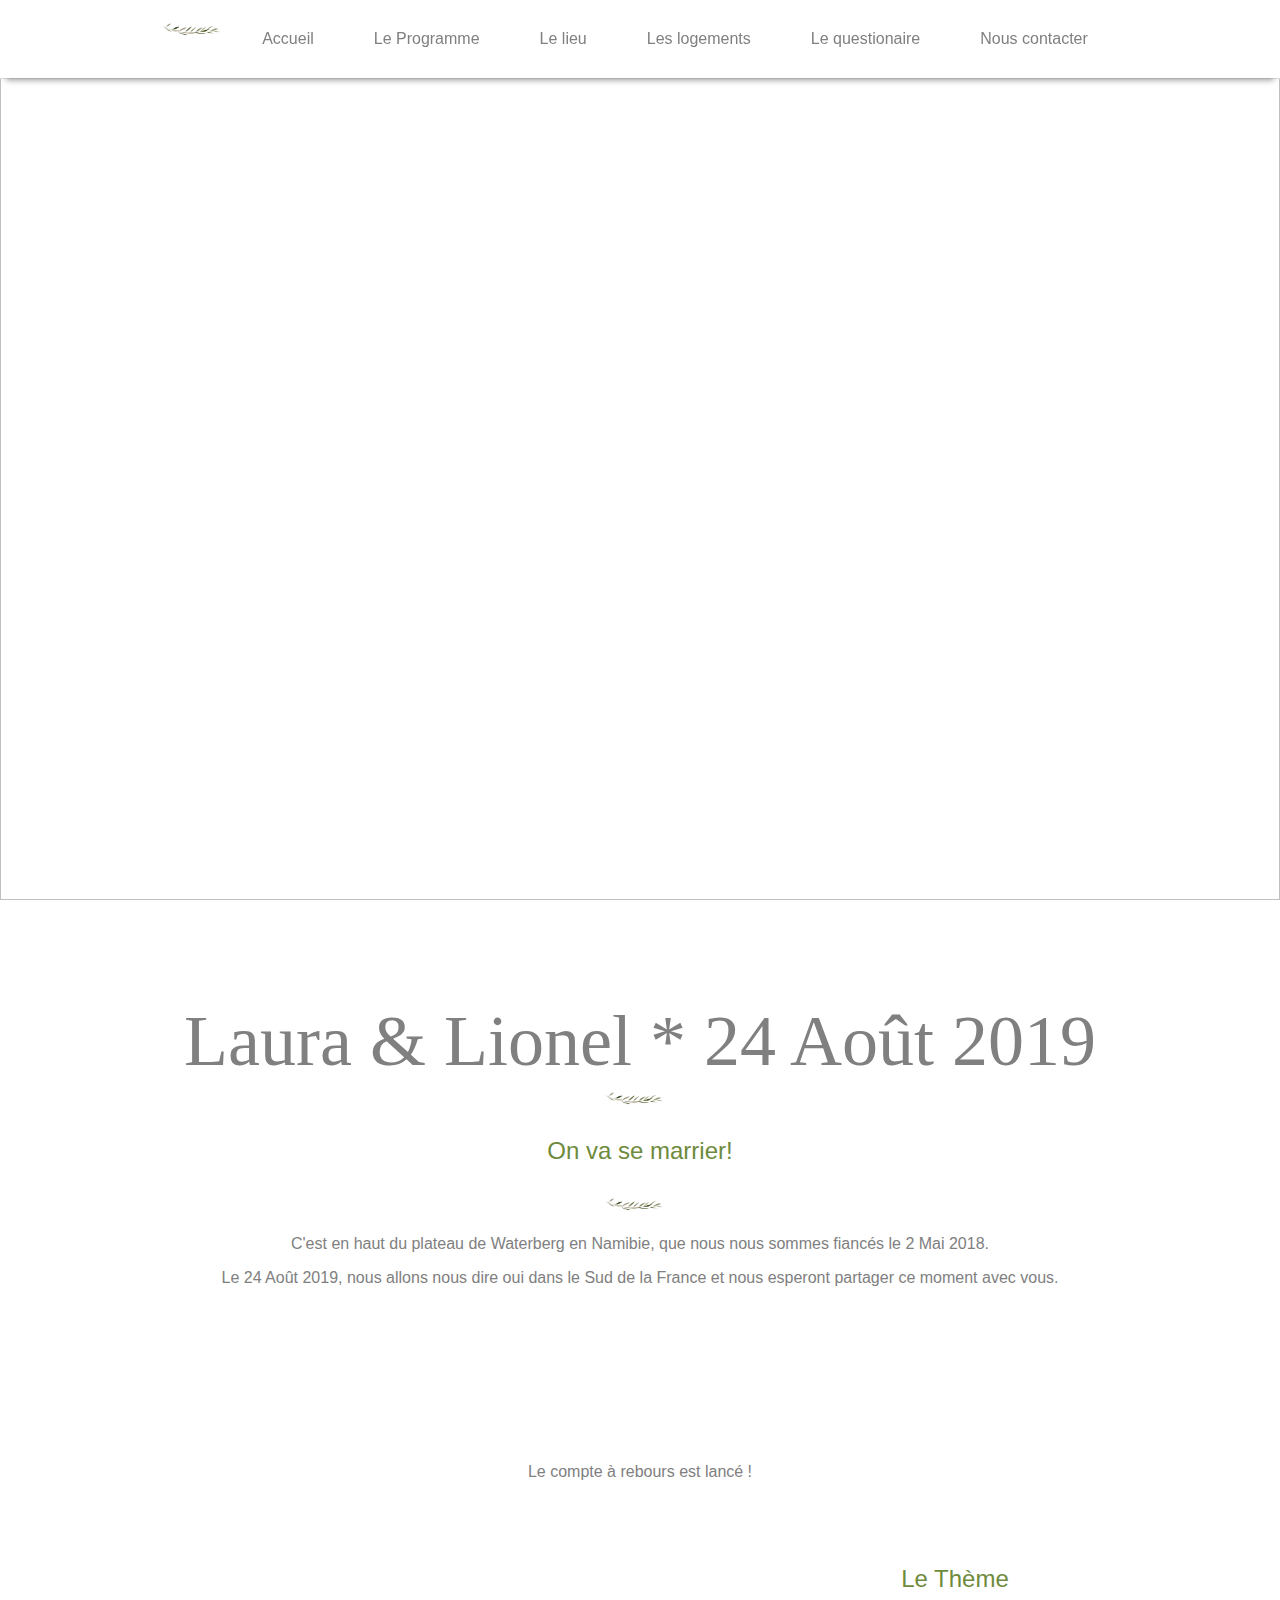
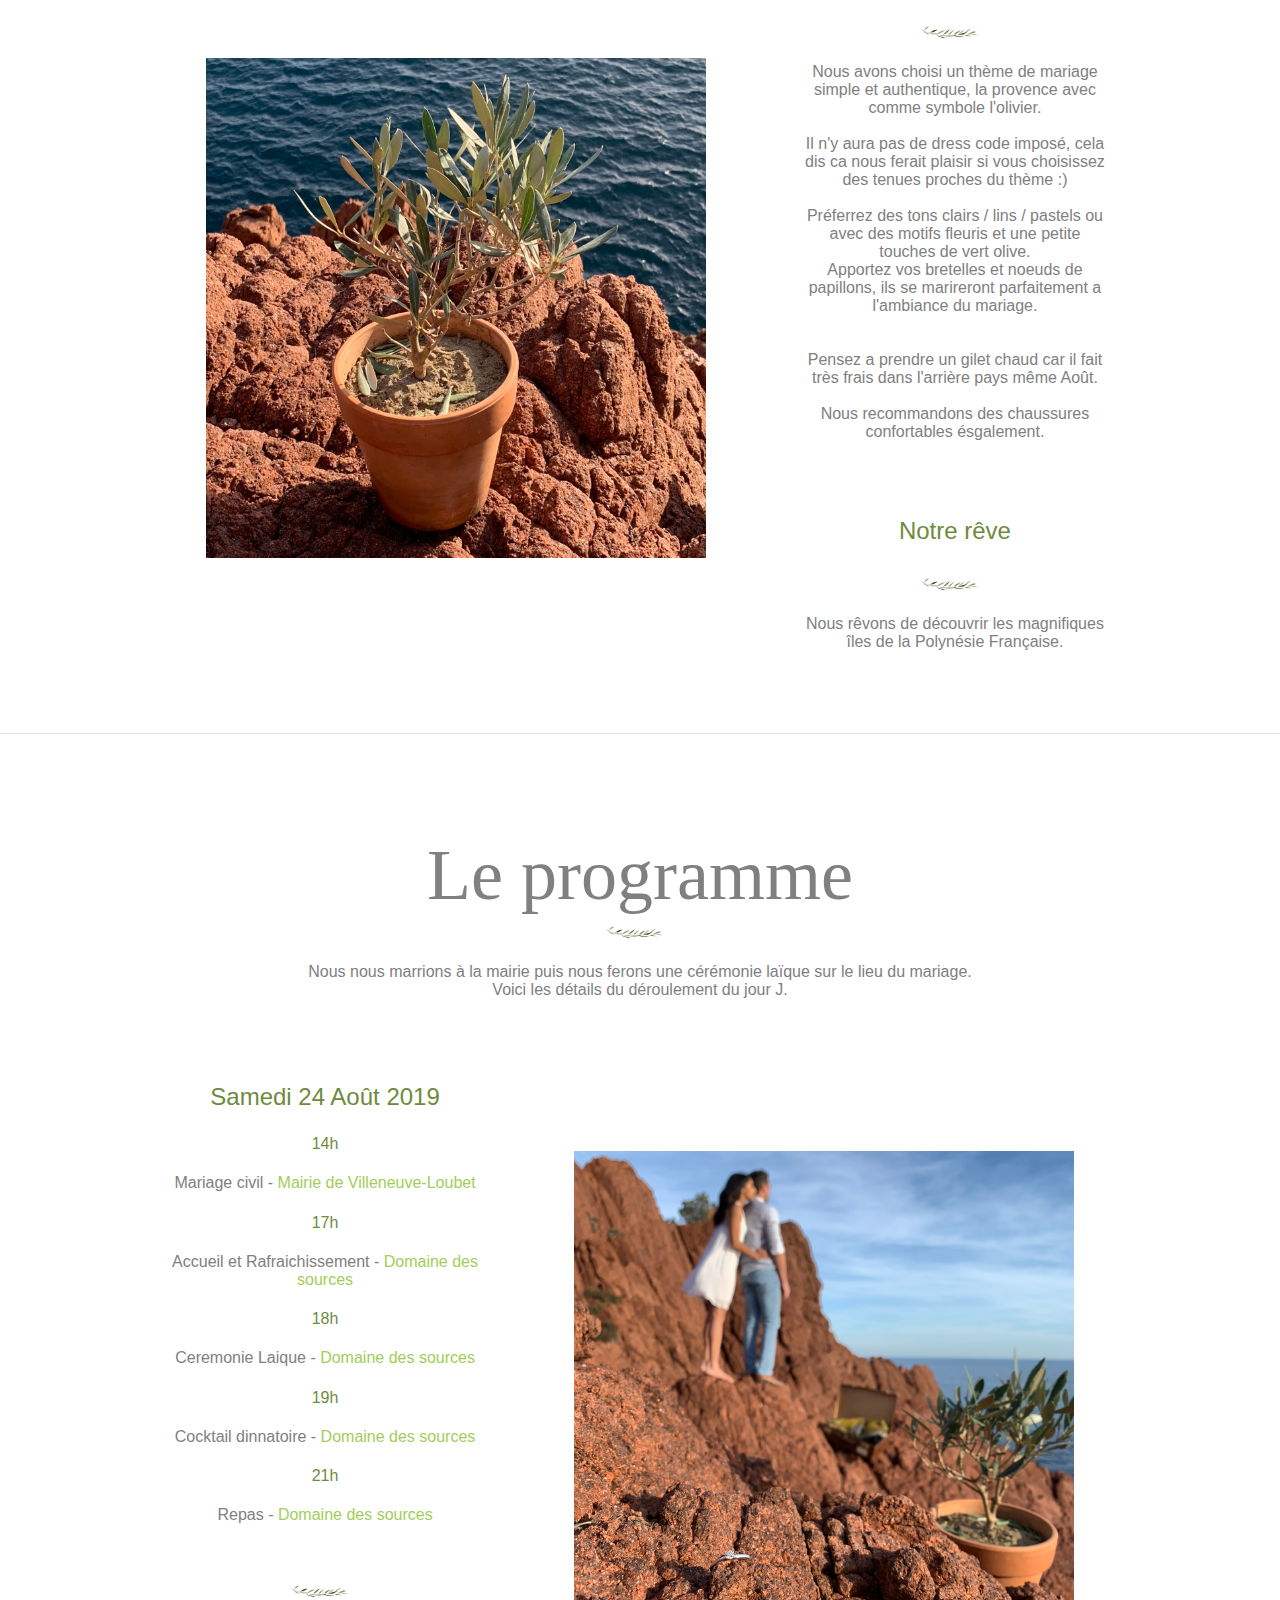
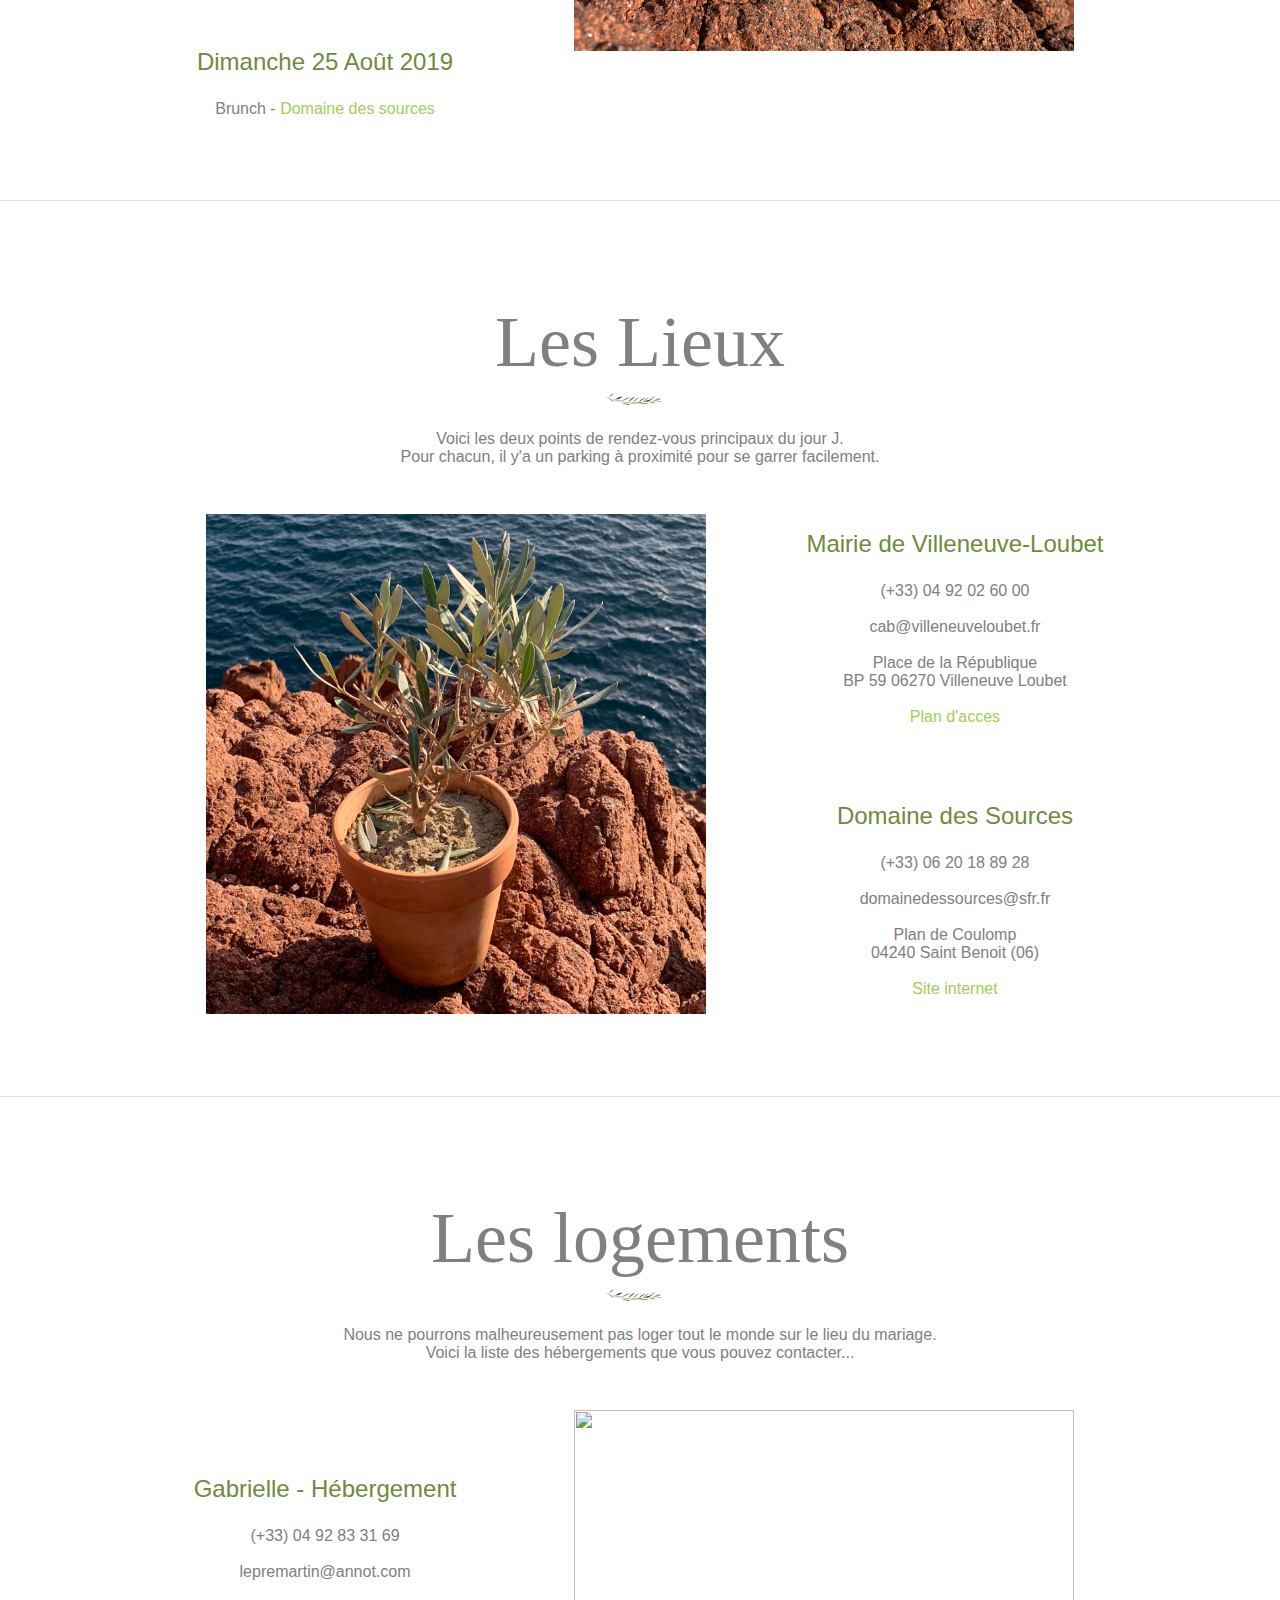
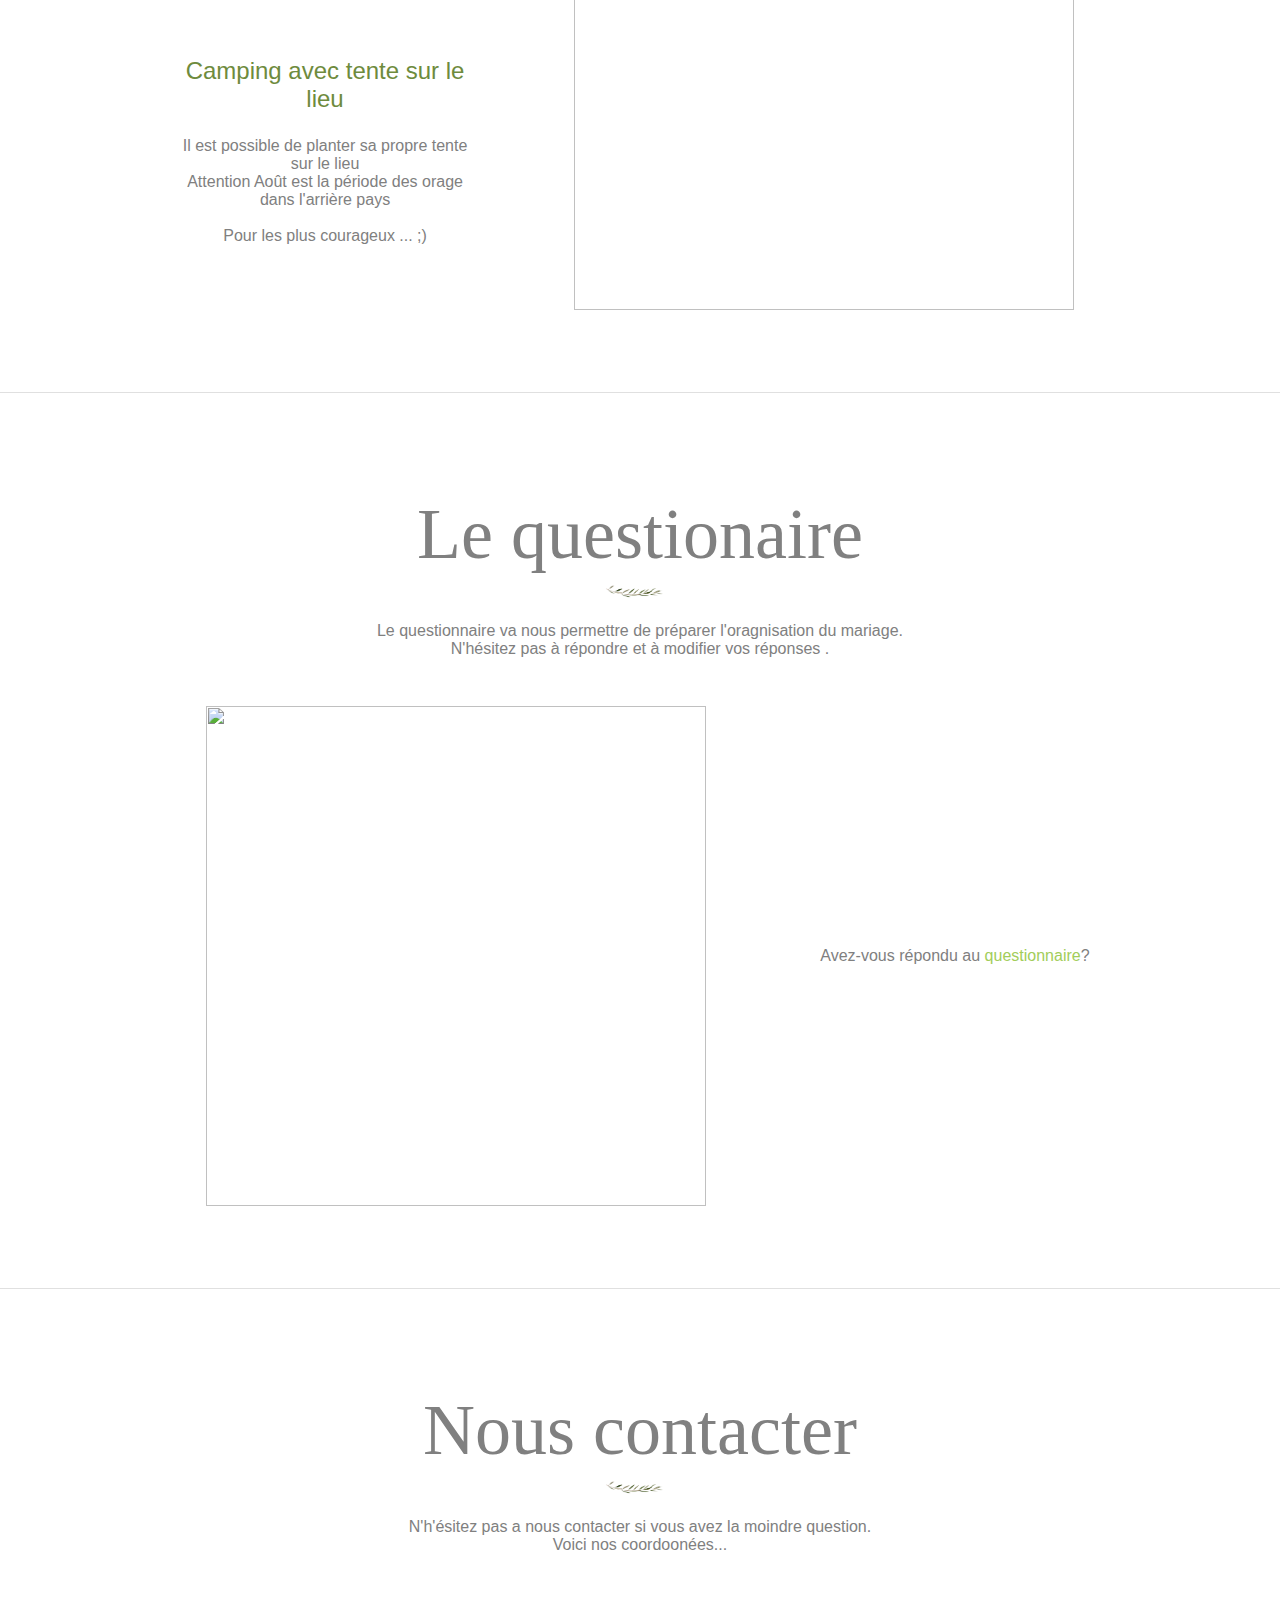
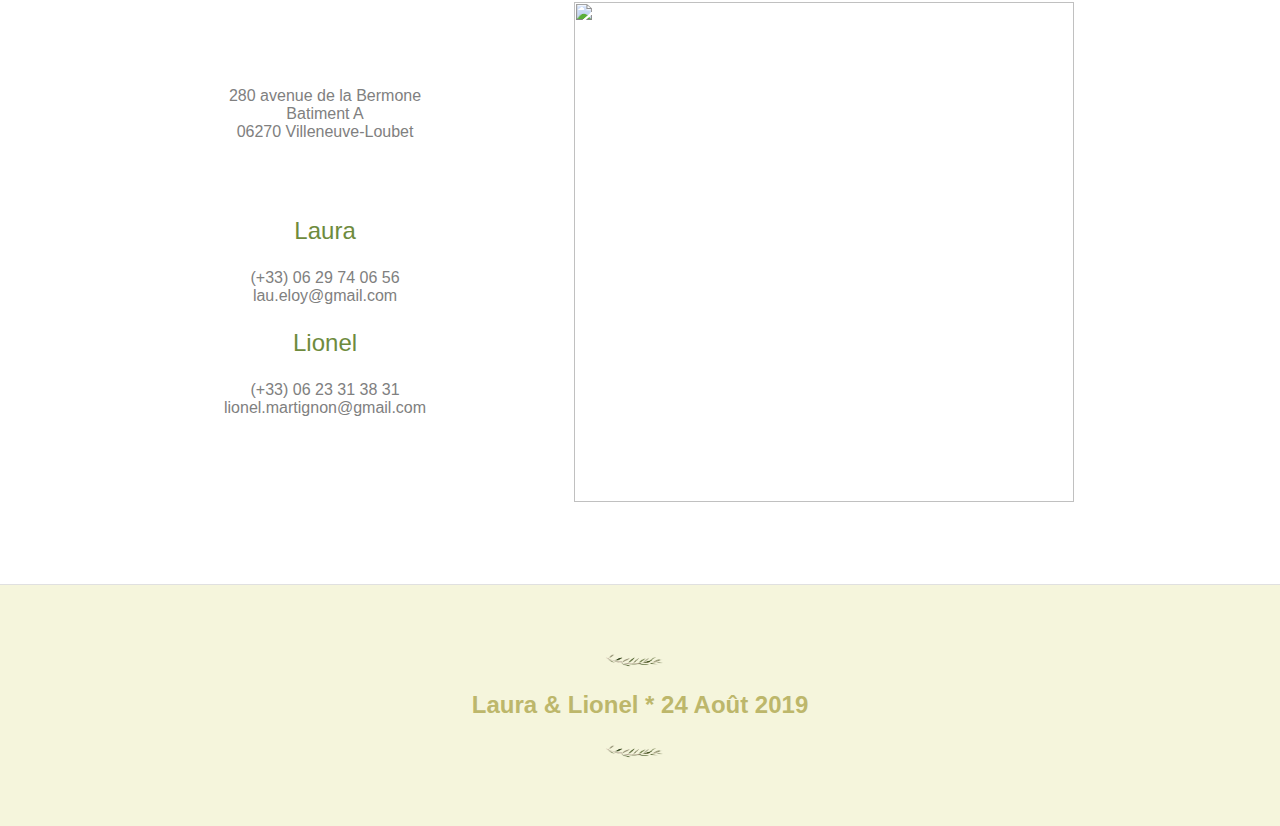
==== commit b186e13c: "Add files via upload" ====
--- a/index.html
+++ b/index.html
@@ -47,6 +47,9 @@
 	   	<table class="cardtable">
 			<tr> 
 				<td>
+					<img src="oliver.JPG" class="cardpic" />
+				</td>	
+				<td>
 				<h3>Le Th&egrave;me</h3>
 				<img id="logosolsys" src="logo.png" />
 				<p> Nous avons choisi un th&egrave;me de mariage simple et authentique, la provence avec comme symbole l'olivier.
@@ -74,9 +77,6 @@
 				<p>Nous r&ecirc;vons de d&eacute;couvrir les magnifiques &icirc;les de la Polyn&eacute;sie Fran&ccedil;aise.</p>
 			
 				</td>
-				<td>
-					<img src="oliver.JPG" class="cardpic" />
-				</td>	
 			</tr>
 		</table>
 		
@@ -95,10 +95,7 @@
 				<br/>
 				<br/>
 			<table class="cardtable">
-			<tr>
-				<td>
-					<img src="oliver.JPG" class="cardpic" />
-				</td>	 
+			<tr> 
 				<td>	
 				   <h3>Samedi 24 Ao&ucirc;t 2019</h3>
 				   <h4>14h</h4>
@@ -125,6 +122,9 @@
 					<h3>Dimanche 25 Ao&ucirc;t 2019</h3>
 					<p> Brunch - <a href="www.domainedessources.com">Domaine des sources</a></p> 
 				</td>
+				<td>
+					<img src="adeux.JPG" class="cardpic" />
+				</td>	
 			</tr>
 		</table>
 	</div> 
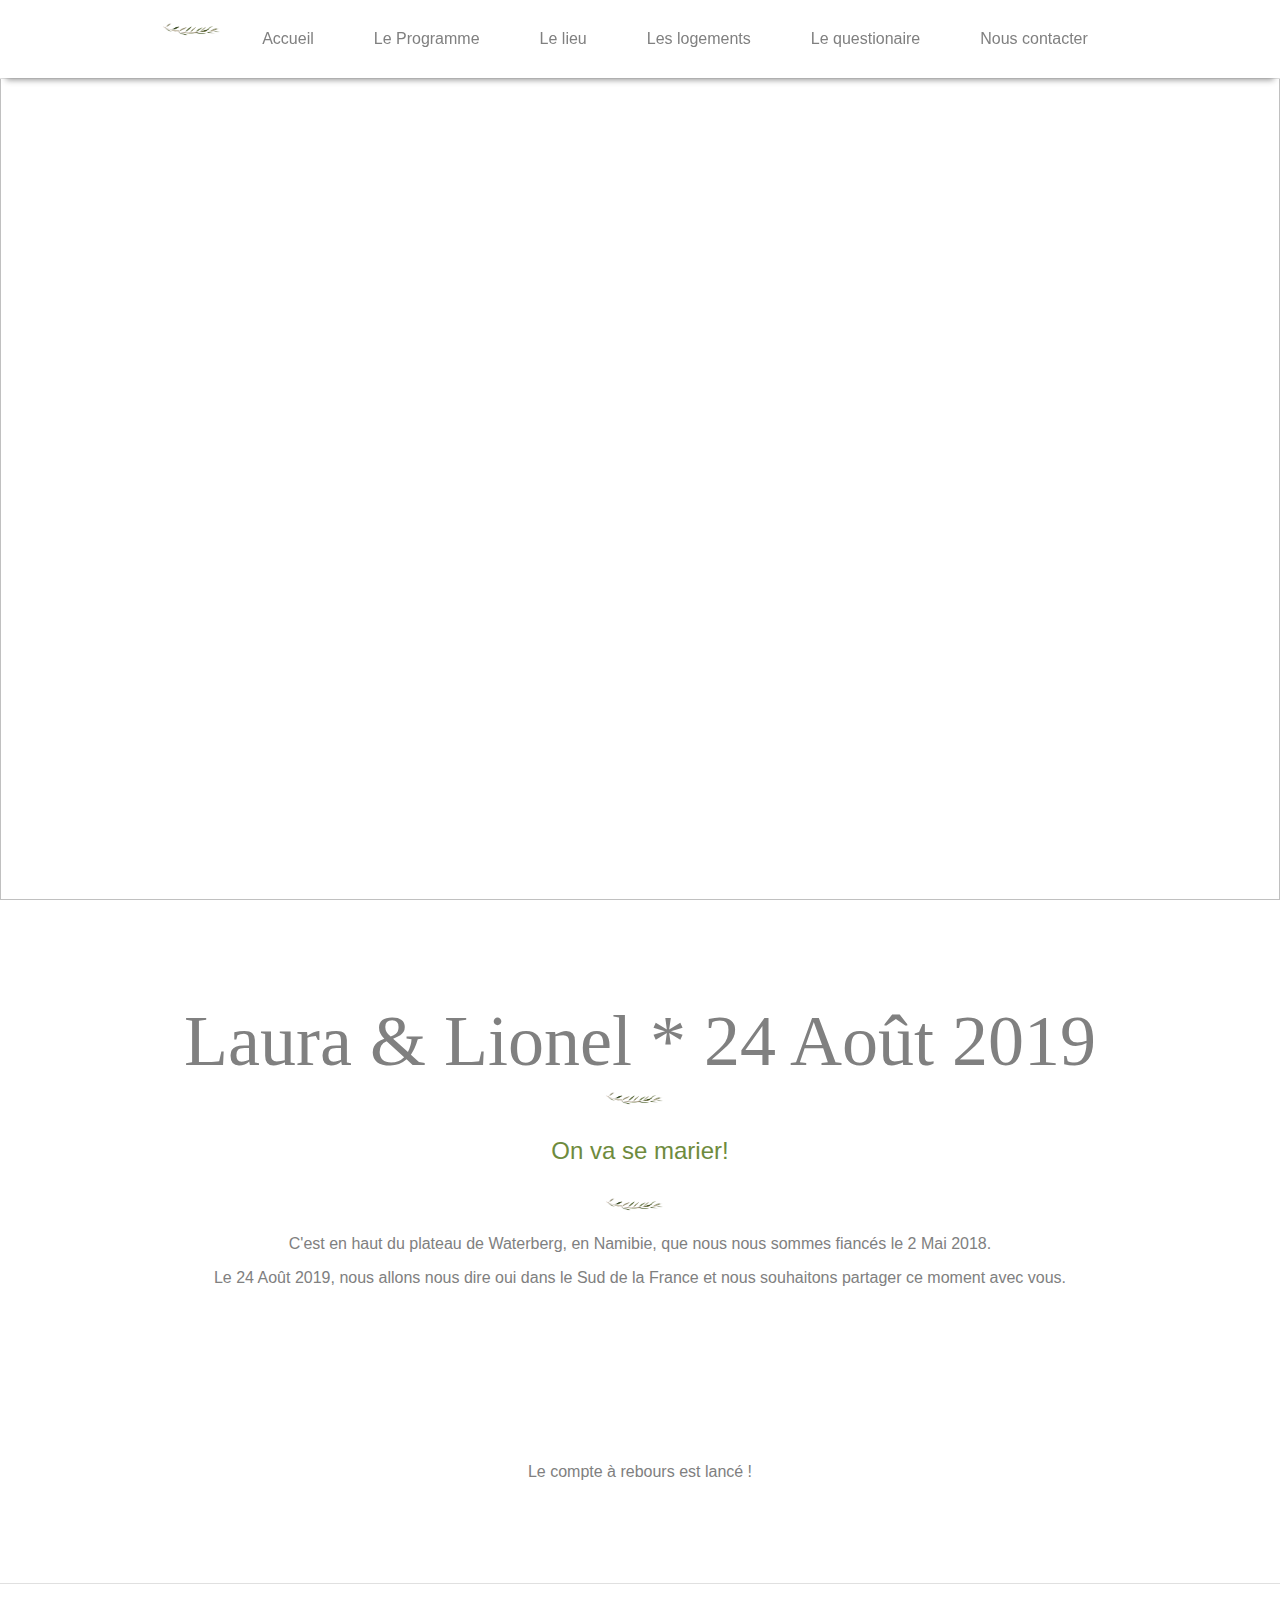
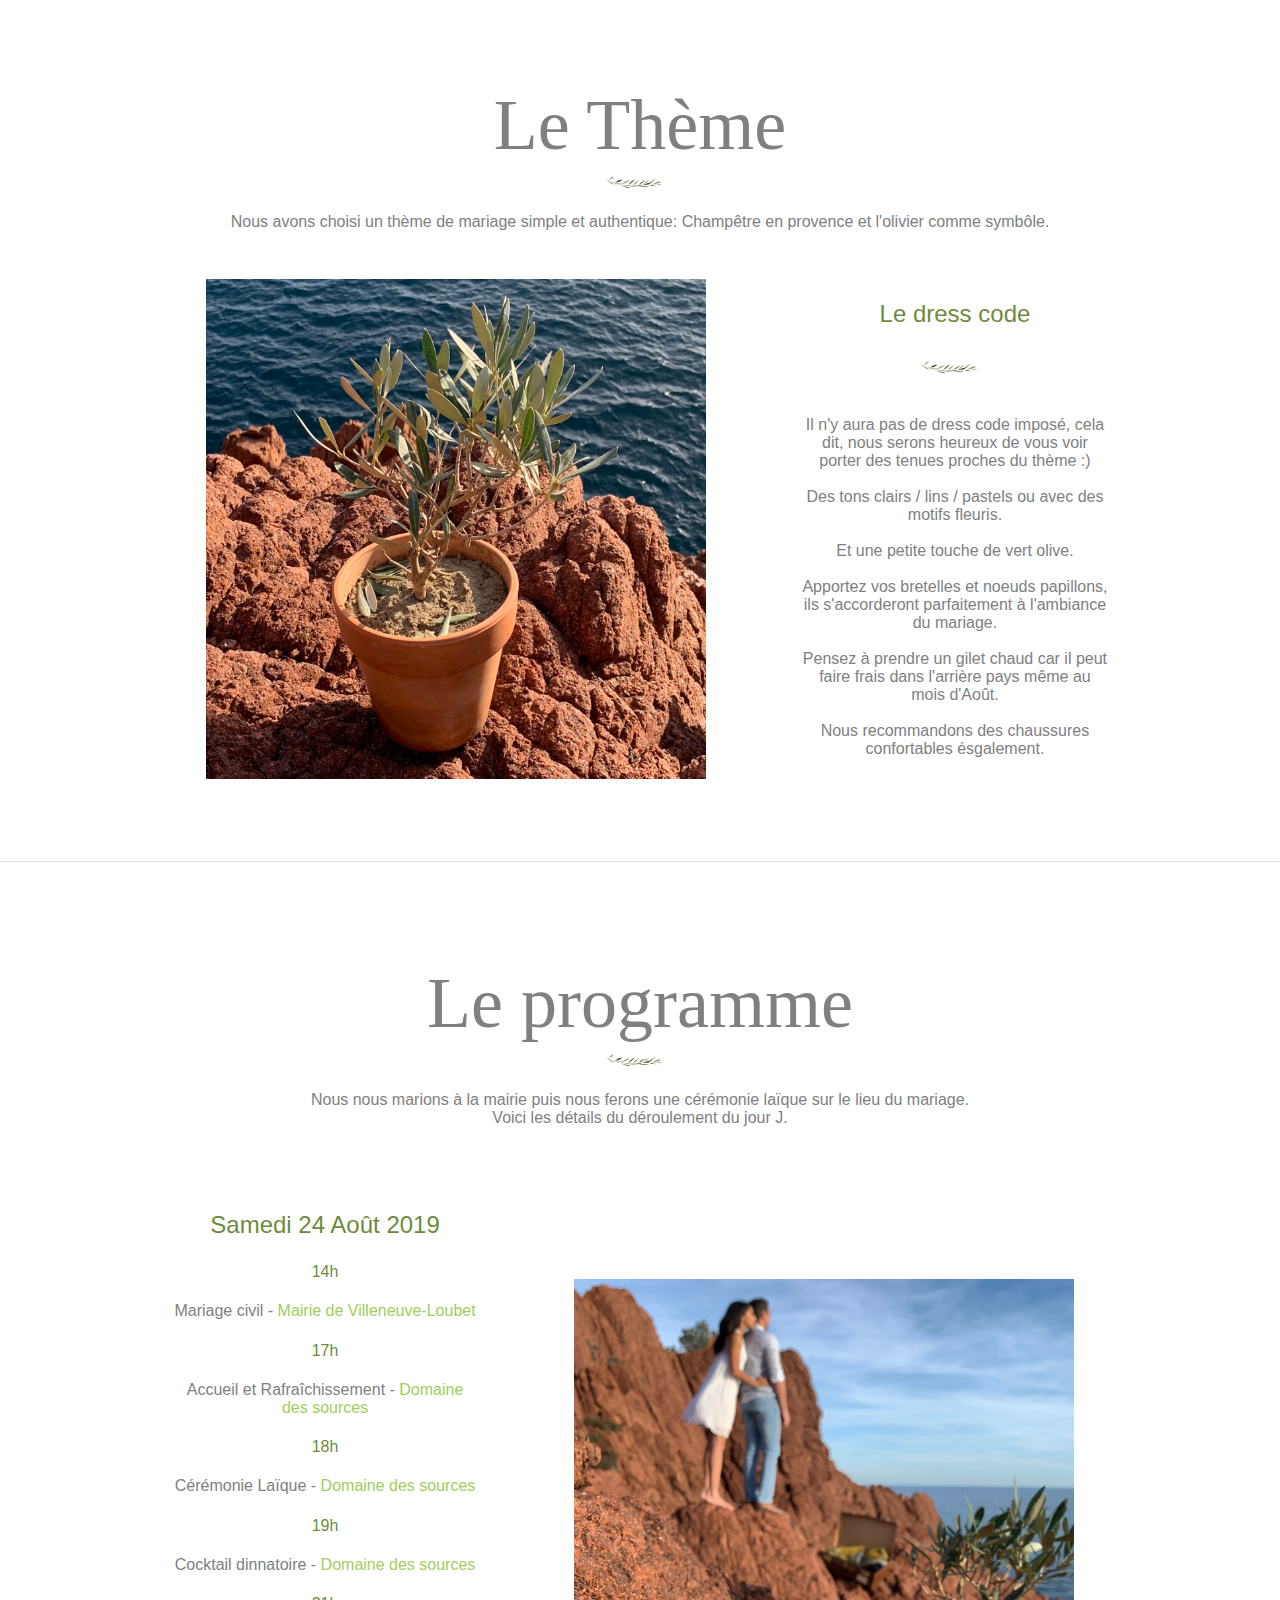
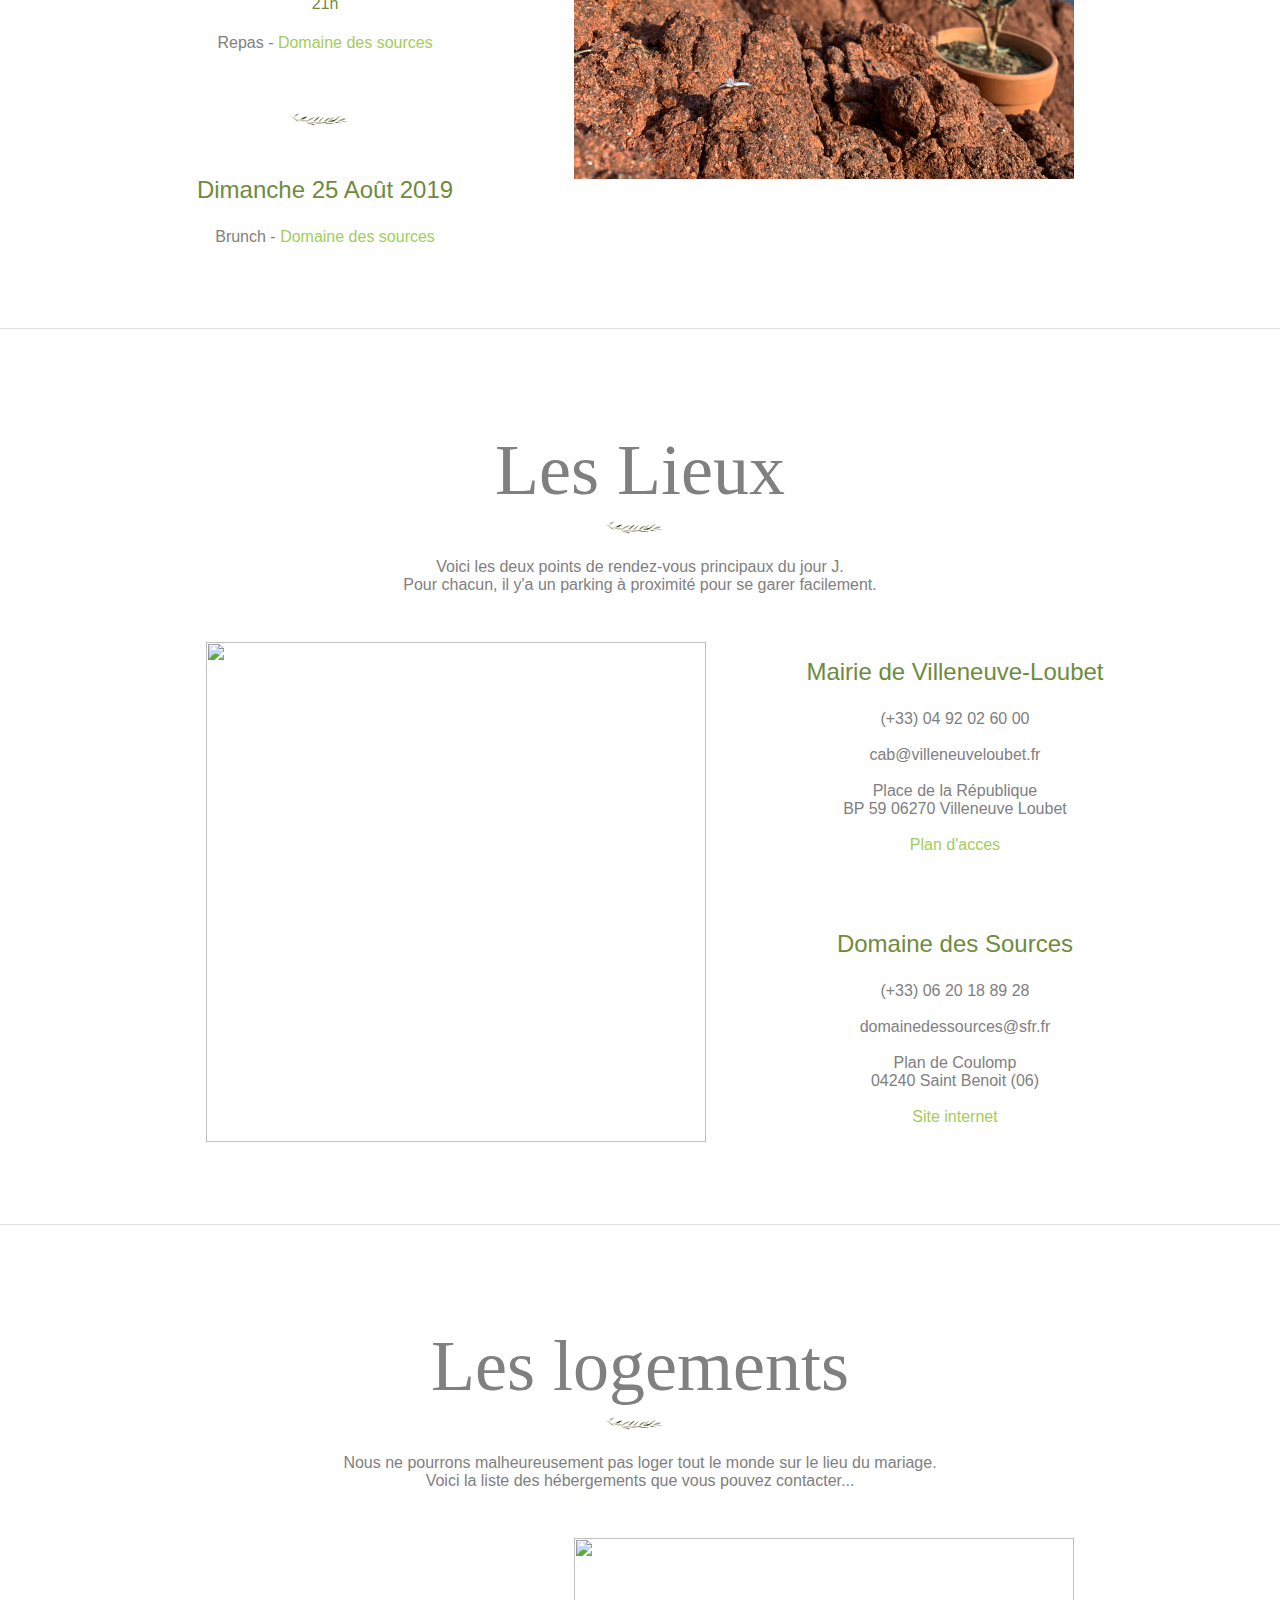
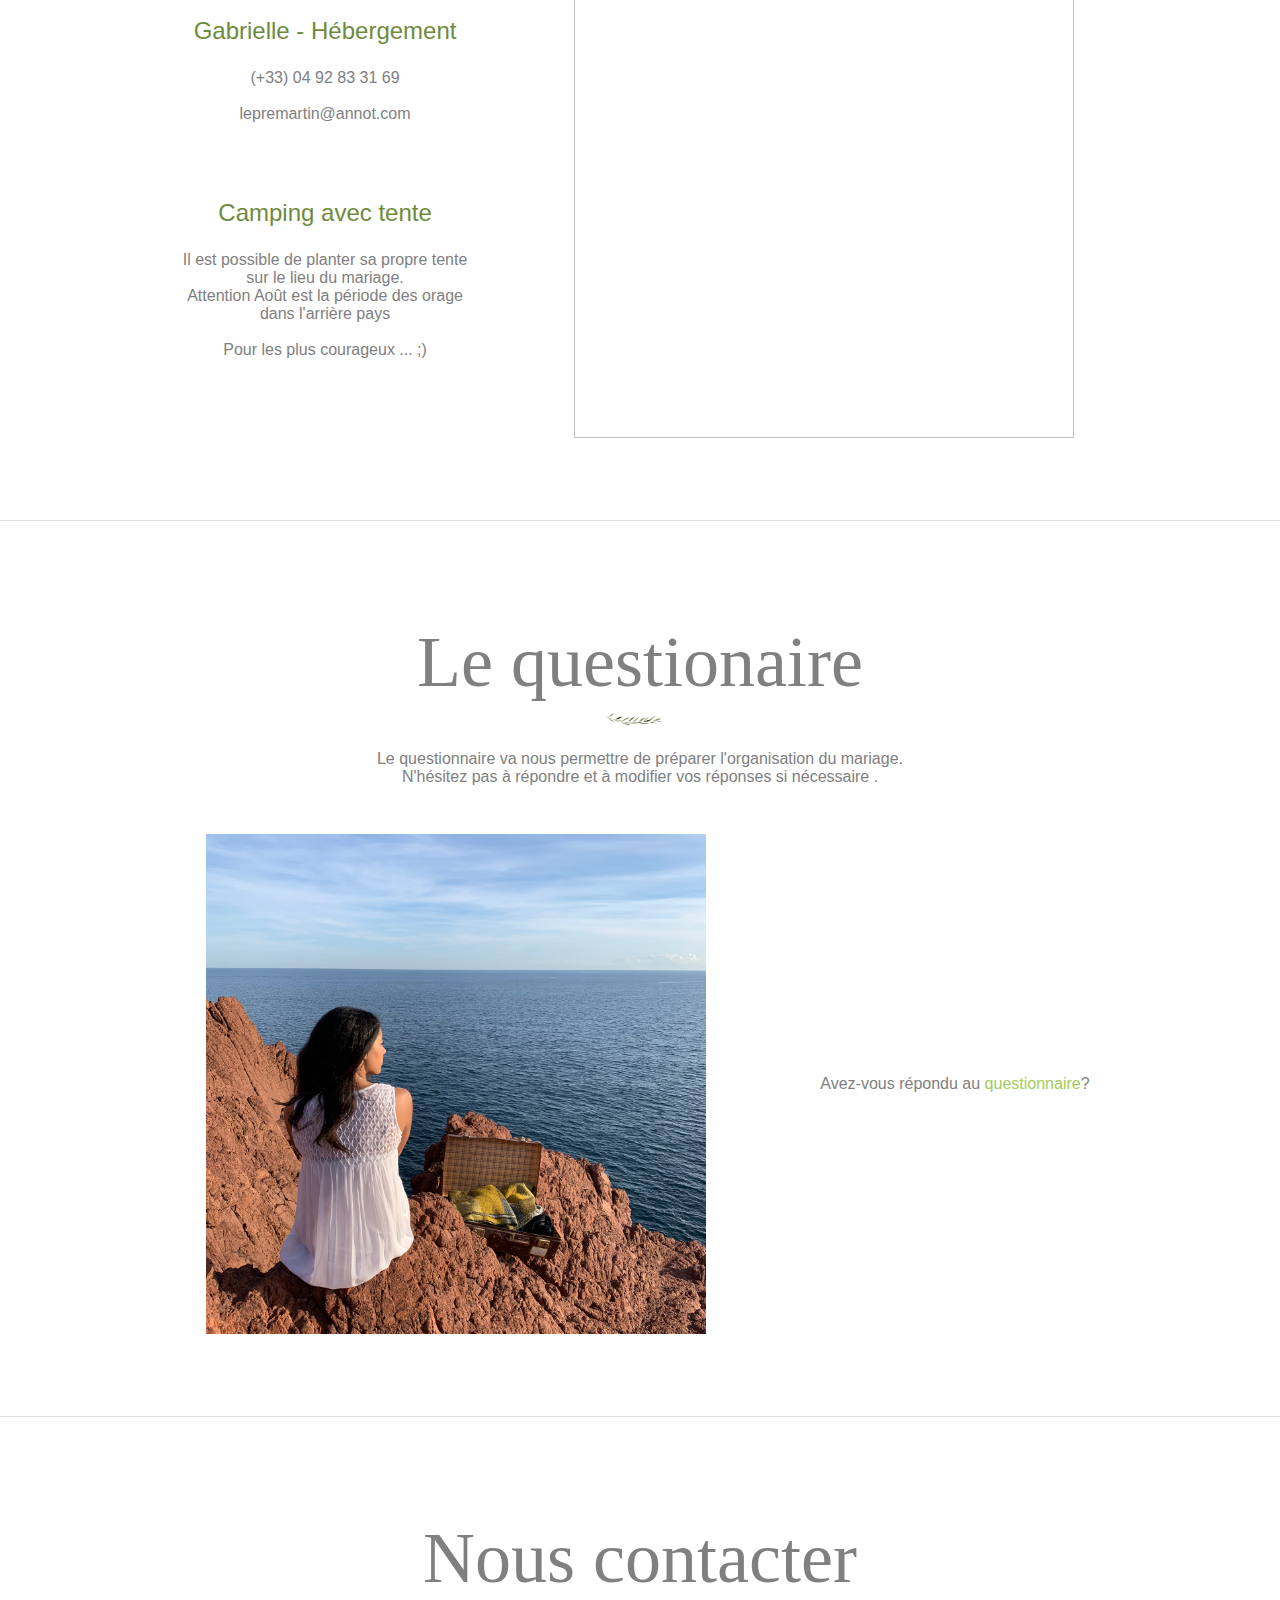
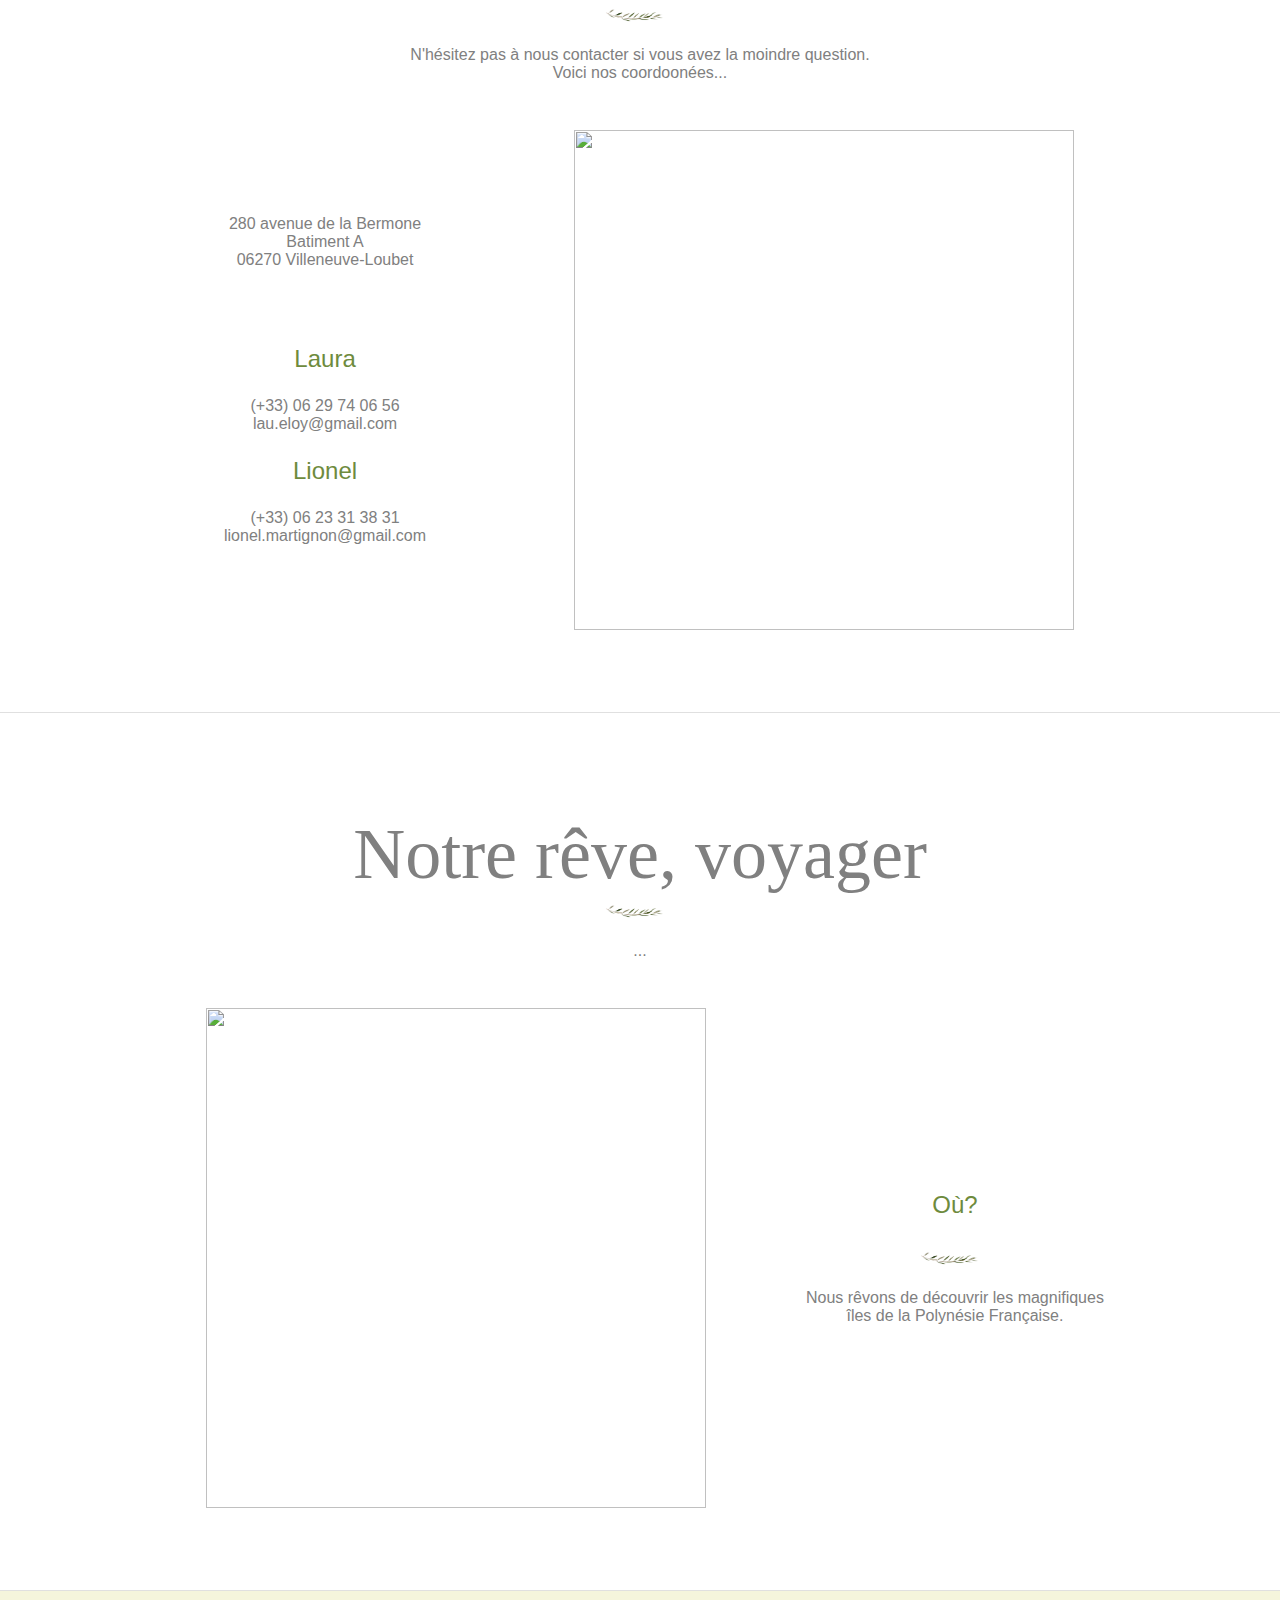
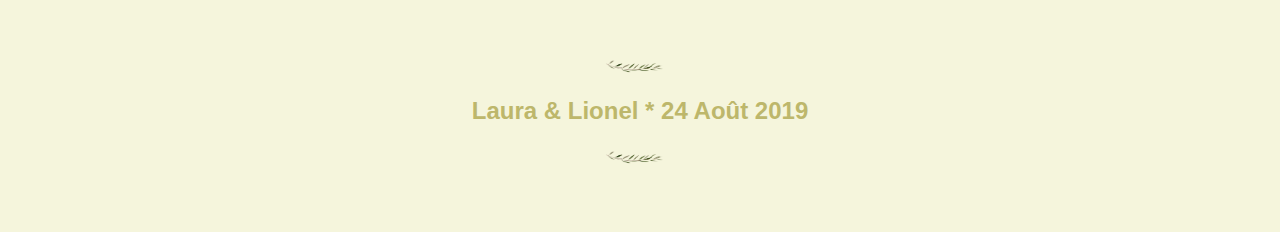
==== commit ad839fe8: "Add files via upload" ====
--- a/index.html
+++ b/index.html
@@ -29,11 +29,11 @@
 	   <h2>Laura & Lionel * 24 Ao&ucirc;t 2019</h2>
 	   <img id="logosolsys" src="logo.png" />
 	   
-	   <h3>On va se marrier!</h3>
-		<img id="logosolsys" src="logo.png" />
-		<p>C'est en haut du plateau de Waterberg en Namibie, que nous nous sommes fianc&eacute;s le 2 Mai 2018.</p>
-		
-	   <p> Le 24 Ao&ucirc;t 2019, nous allons nous dire oui dans le Sud de la France et nous esperont partager ce moment avec vous.</p>
+	   <h3>On va se marier!</h3>
+		<img id="logosolsys" src="logo.png" />
+		<p>C'est en haut du plateau de Waterberg, en Namibie, que nous nous sommes fianc&eacute;s le 2 Mai 2018.</p>
+		
+	   <p> Le 24 Ao&ucirc;t 2019, nous allons nous dire oui dans le Sud de la France et nous souhaitons partager ce moment avec vous.</p>
 	   <br/>
 	   <br/>
 		
@@ -44,38 +44,38 @@
 		<br/>
 		<br/>
 		
+	</div> 
+	
+	<div class="card" id="theme" > 
+	
+   		<h2>Le Th&egrave;me</h2>
+		<img id="logosolsys" src="logo.png" />
+		<p> Nous avons choisi un th&egrave;me de mariage simple et authentique: Champ&ecirc;tre en provence et l'olivier comme symb&ocirc;le.</p>
+					
 	   	<table class="cardtable">
 			<tr> 
 				<td>
 					<img src="oliver.JPG" class="cardpic" />
 				</td>	
 				<td>
-				<h3>Le Th&egrave;me</h3>
-				<img id="logosolsys" src="logo.png" />
-				<p> Nous avons choisi un th&egrave;me de mariage simple et authentique, la provence avec comme symbole l'olivier.
-				<br/><br/>
-				
-				Il n'y aura pas de dress code impos&eacute;, cela dis ca nous ferait plaisir si vous choisissez des tenues proches du th&egrave;me :) 
-				</br> </br> 
-				
-				Pr&eacute;ferrez des tons clairs / lins / pastels ou avec des motifs fleuris et une petite touches de vert olive.<br/>
-				Apportez vos bretelles et noeuds de papillons, ils se marireront parfaitement a l'ambiance du mariage.<br/>
-				<br/><br/>
-				
-				Pensez a prendre un gilet chaud car il fait tr&egrave;s frais dans l'arri&egrave;re pays m&ecirc;me  Ao&ucirc;t.
-				<br/><br/>
-				
-				Nous recommandons des chaussures confortables &eacute;sgalement. 
-				
-				</p>
-				
-				<br/>
-			   <br/>
-			   
-				<h3>Notre r&ecirc;ve</h3>
-				<img id="logosolsys" src="logo.png" />
-				<p>Nous r&ecirc;vons de d&eacute;couvrir les magnifiques &icirc;les de la Polyn&eacute;sie Fran&ccedil;aise.</p>
-			
+					<h3>Le dress code</h3>
+					<img id="logosolsys" src="logo.png" />
+
+					<br/><br/>
+					<p>
+						Il n'y aura pas de dress code impos&eacute;, cela dit, nous serons heureux de vous voir porter des tenues proches du th&egrave;me :) 
+						</br></br>
+						Des tons clairs / lins / pastels ou avec des motifs fleuris.</br></br>
+						
+						Et une petite touche de vert olive.<br/></br>
+						
+						Apportez vos bretelles et noeuds papillons, ils s'accorderont parfaitement &agrave; l'ambiance du mariage.<br/><br/>
+						
+						Pensez &agrave; prendre un gilet chaud car il peut faire frais dans l'arri&egrave;re pays m&ecirc;me au mois d'Ao&ucirc;t.
+						<br/><br/>
+						
+						Nous recommandons des chaussures confortables &eacute;sgalement. 
+					</p>
 				</td>
 			</tr>
 		</table>
@@ -88,12 +88,12 @@
 		
 			<img id="logosolsys" src="logo.png" />
 			
-			<p>Nous nous marrions &agrave; la mairie puis nous ferons une c&eacute;r&eacute;monie la&iuml;que sur le lieu du mariage. <br/>
+			<p>Nous nous marions &agrave; la mairie puis nous ferons une c&eacute;r&eacute;monie la&iuml;que sur le lieu du mariage. <br/>
 			   Voici les d&eacute;tails du d&eacute;roulement du jour J.</p>
 			  
 
-				<br/>
-				<br/>
+			<br/>
+			<br/>
 			<table class="cardtable">
 			<tr> 
 				<td>	
@@ -102,10 +102,10 @@
 					<p> Mariage civil - <a href="https://www.google.com/maps/place/Mairie+de+Villeneuve+Loubet/@43.6575469,7.1211522,17z/data=!4m12!1m6!3m5!1s0x0:0x1c34bc9273a2643d!2sMairie+de+Villeneuve+Loubet!8m2!3d43.6580243!4d7.121871!3m4!1s0x0:0x1c34bc9273a2643d!8m2!3d43.6580243!4d7.121871"> Mairie de Villeneuve-Loubet</a><br/></p> 
 					
 					<h4>17h</h4>
-					<p> Accueil et Rafraichissement - <a href="https://www.domainedessources.com">Domaine des sources</a></p> 
+					<p> Accueil et Rafra&icirc;chissement - <a href="https://www.domainedessources.com">Domaine des sources</a></p> 
 					
 					<h4>18h</h4>
-					<p> Ceremonie Laique - <a href="https://www.domainedessources.com">Domaine des sources</a></p> 
+					<p> C&eacute;r&eacute;monie La&iuml;que - <a href="https://www.domainedessources.com">Domaine des sources</a></p> 
 					
 					<h4>19h</h4>
 					<p> Cocktail dinnatoire - <a href="https://www.domainedessources.com">Domaine des sources</a></p> 
@@ -134,12 +134,12 @@
 		<img id="logosolsys" src="logo.png" />
 		
 		<p>Voici les deux points de rendez-vous principaux du jour J.<br/>
-			  Pour chacun, il y'a un parking &agrave; proximit&eacute; pour se garrer facilement.</p>
+			  Pour chacun, il y'a un parking &agrave; proximit&eacute; pour se garer facilement.</p>
 			 
 		<table class="cardtable">
 			<tr>
 				<td>
-					<img src="oliver.JPG" class="cardpic" />
+					<img src="Lio.JPG" class="cardpic" />
 				</td>	 
 				<td>
 							
@@ -158,8 +158,8 @@
 					<br/>
 					
 					<h3>Domaine des Sources</h3>
-					<p>(+33) 06 20 18 89 28<br/> <br/>
-					domainedessources@sfr.fr<br/> <br/>
+					<p>(+33) 06 20 18 89 28<br/><br/>
+					domainedessources@sfr.fr<br/><br/>
 					Plan de Coulomp<br/>
 					04240 Saint Benoit (06)<br/> <br/>
 					<a href="https://www.domainedessources.com">Site internet</a> 
@@ -186,8 +186,8 @@
 					lepremartin@annot.com</p>
 				<br/>
 				<br/>
-					<h3>Camping avec tente sur le lieu</h3>
-					<p>Il est possible de planter sa propre tente sur le lieu<br/>
+					<h3>Camping avec tente</h3>
+					<p>Il est possible de planter sa propre tente sur le lieu du mariage.<br/>
 					Attention Ao&ucirc;t est la p&eacute;riode des orage dans l'arri&egrave;re pays<br/> <br/>
 					Pour les plus courageux ... ;)</p>
 				</td>
@@ -203,14 +203,14 @@
 		
 		<img id="logosolsys" src="logo.png" />	
 	
-		<p>Le questionnaire va nous permettre de pr&eacute;parer l'oragnisation du mariage.<br/>
-					 N'h&eacute;sitez pas &agrave; r&eacute;pondre et &agrave; modifier vos r&eacute;ponses .</p>
+		<p>Le questionnaire va nous permettre de pr&eacute;parer l'organisation du mariage.<br/>
+					 N'h&eacute;sitez pas &agrave; r&eacute;pondre et &agrave; modifier vos r&eacute;ponses si n&eacute;cessaire .</p>
 
 
 		<table class="cardtable">
 		   <tr>
 				<td>
-					<img src="bague.JPG" class="cardpic" />
+					<img src="laura.JPG" class="cardpic" />
 				</td>
 				<td>
 					<p> Avez-vous r&eacute;pondu au 
@@ -225,7 +225,7 @@
 		<h2>Nous contacter</h2>
 		<img id="logosolsys" src="logo.png" />
 		
-		<p>N'h'&eacute;sitez pas a nous contacter si vous avez la moindre question.<br/>
+		<p>N'h&eacute;sitez pas &agrave; nous contacter si vous avez la moindre question.<br/>
 				Voici nos coordoon&eacute;es...</p>
 				
 		
@@ -252,7 +252,27 @@
 		</tr>
 		</table>
 	</div> 
-	
+		
+			   
+	<div class="card" id="cadeau" > 	
+		<h2>Notre r&ecirc;ve, voyager</h2>
+		<img id="logosolsys" src="logo.png" />
+		
+		<p>...</p>
+				
+		<table class="cardtable">
+			<tr>
+				<td>
+					<img src="bague.JPG" class="cardpic" />
+				</td>
+				<td>		   
+					<h3>O&ugrave;?</h3>
+					<img id="logosolsys" src="logo.png" />
+					<p>Nous r&ecirc;vons de d&eacute;couvrir les magnifiques &icirc;les de la Polyn&eacute;sie Fran&ccedil;aise.</p>
+				</td>
+			</tr>
+		</table>
+	</div> 					
  </div>
 		
 <div id="footer">
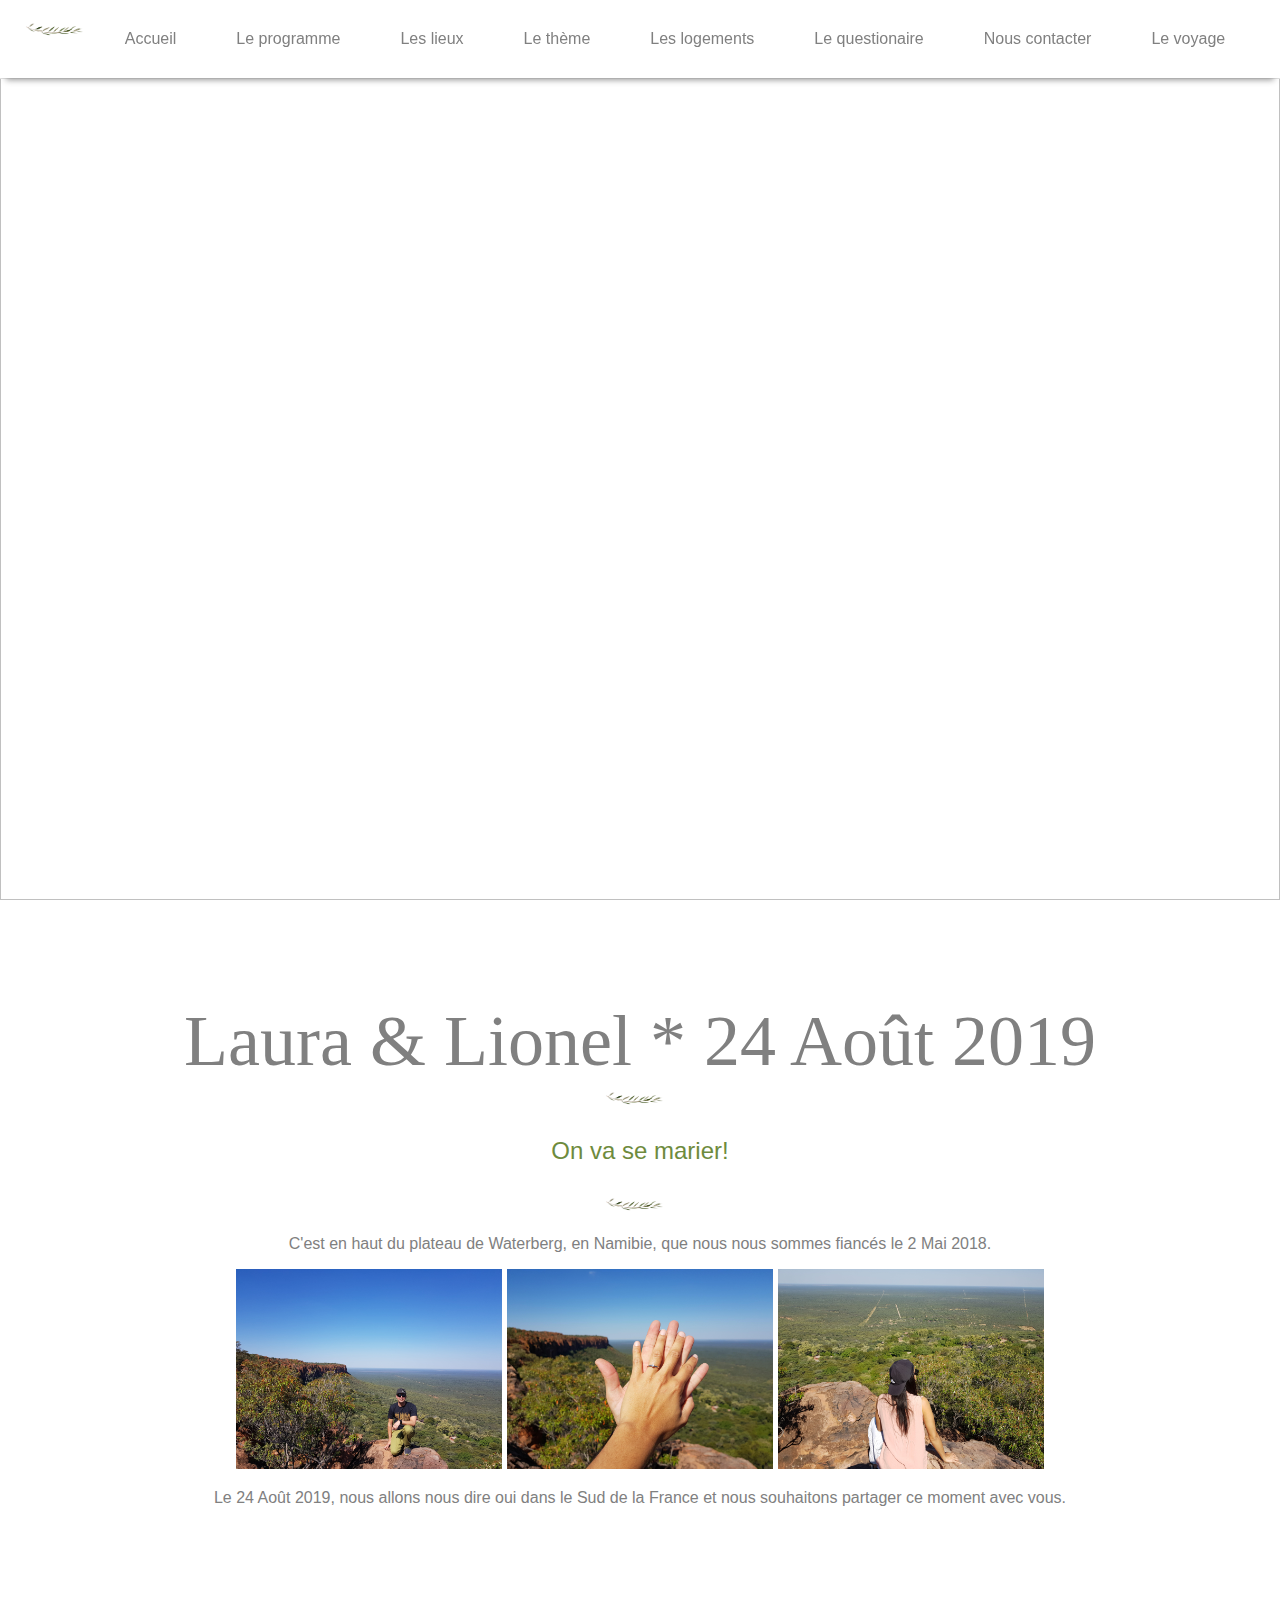
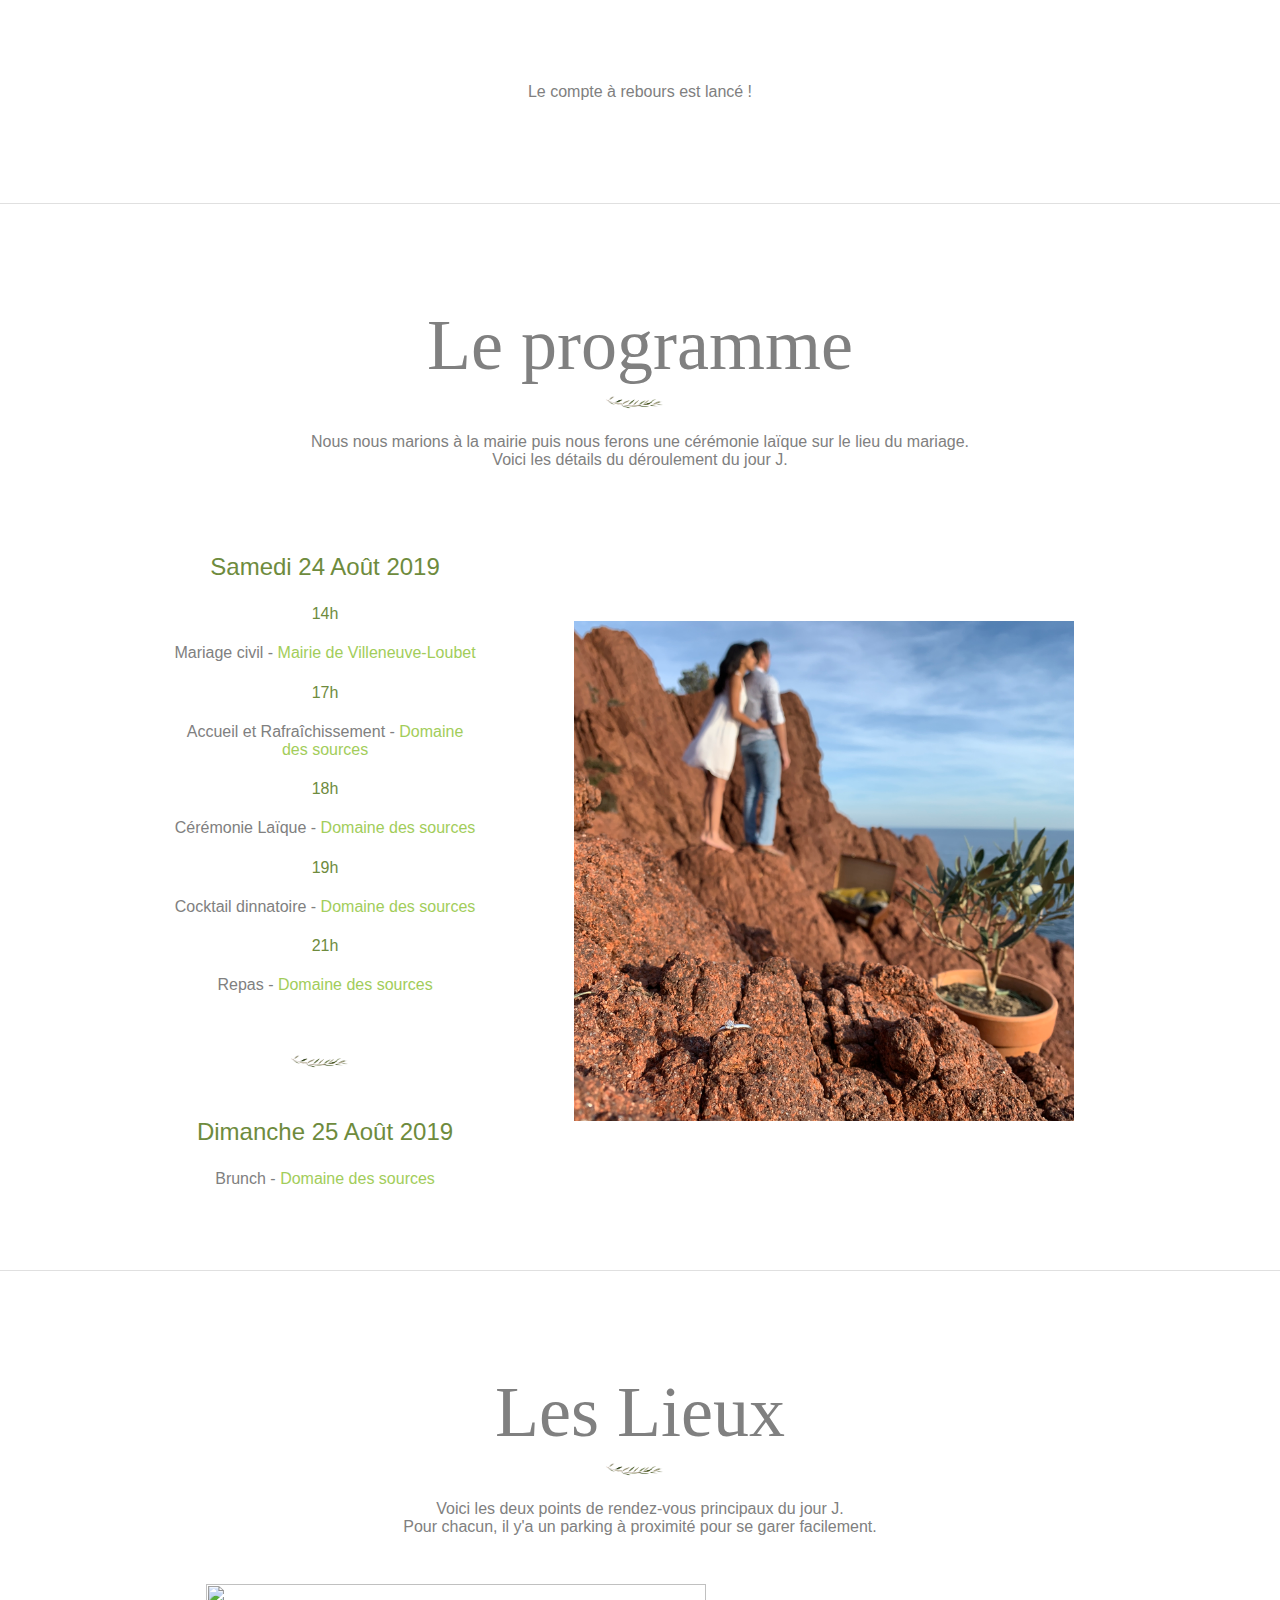
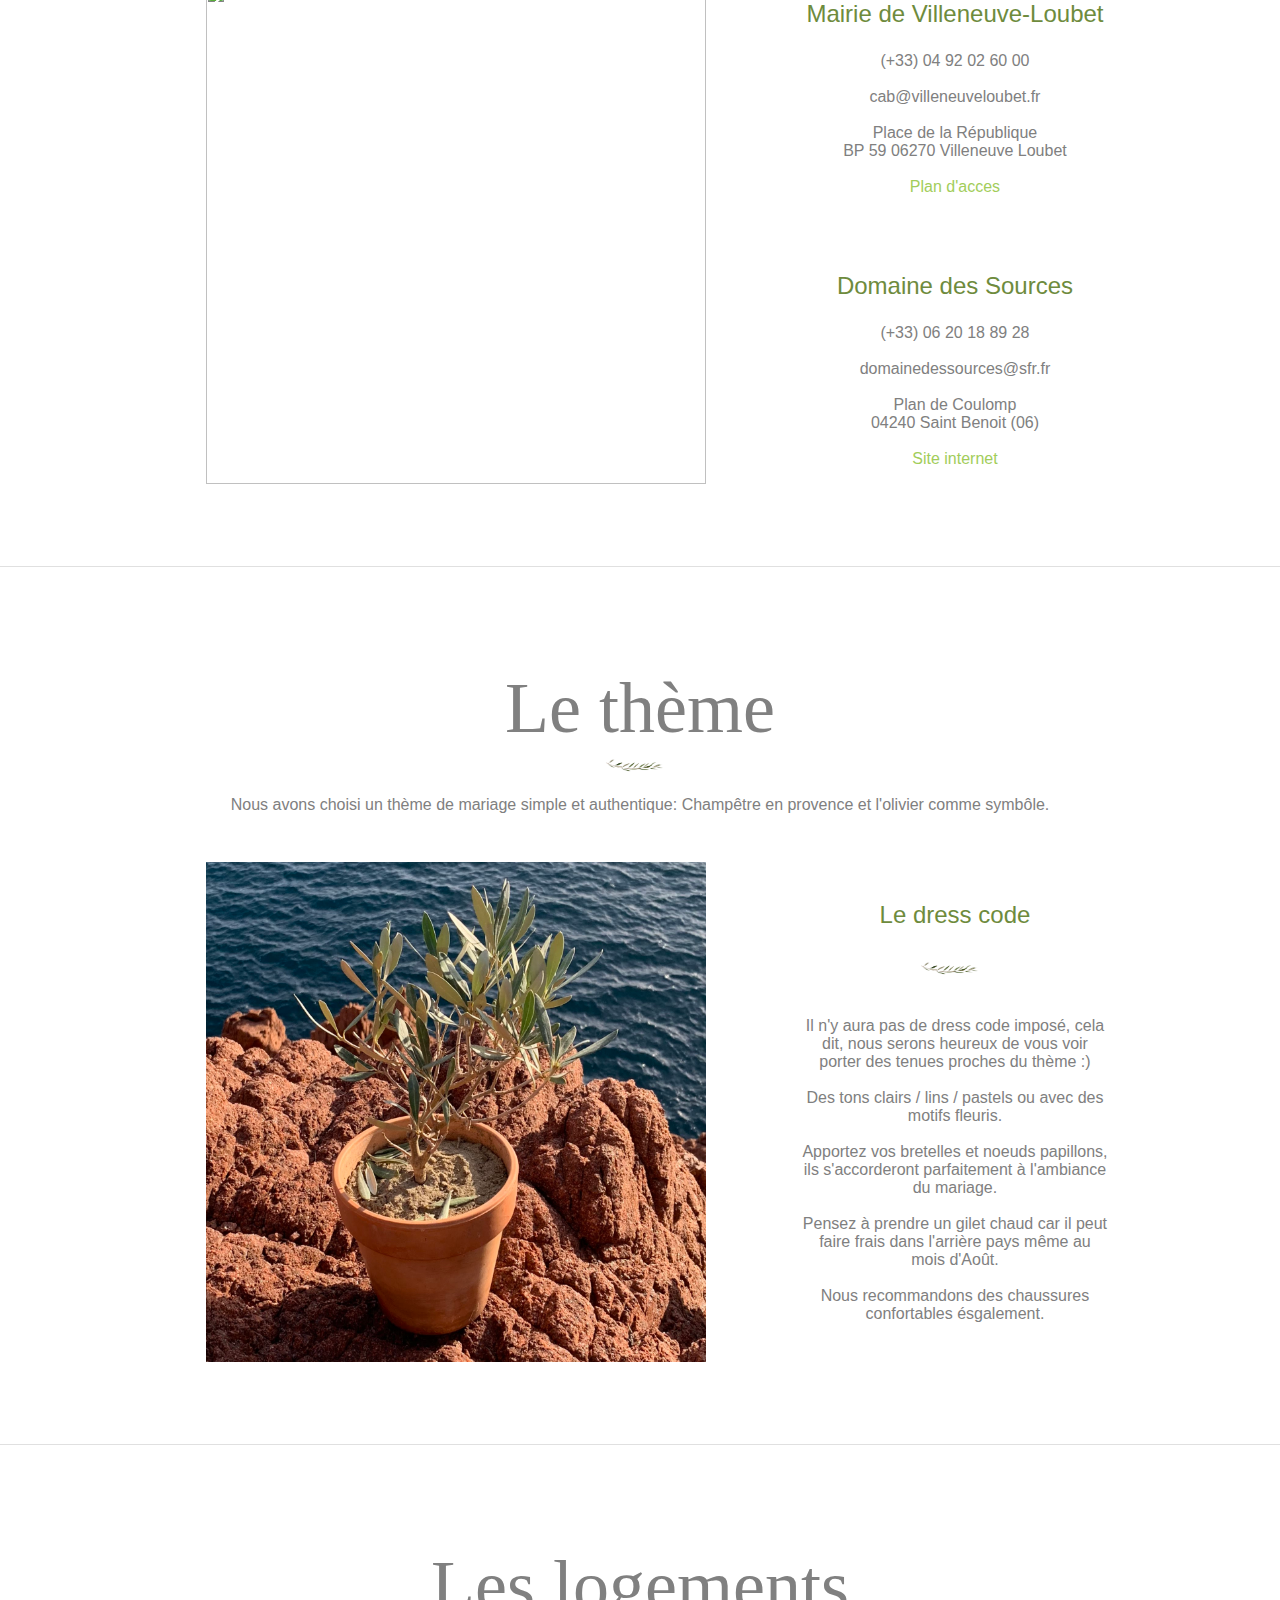
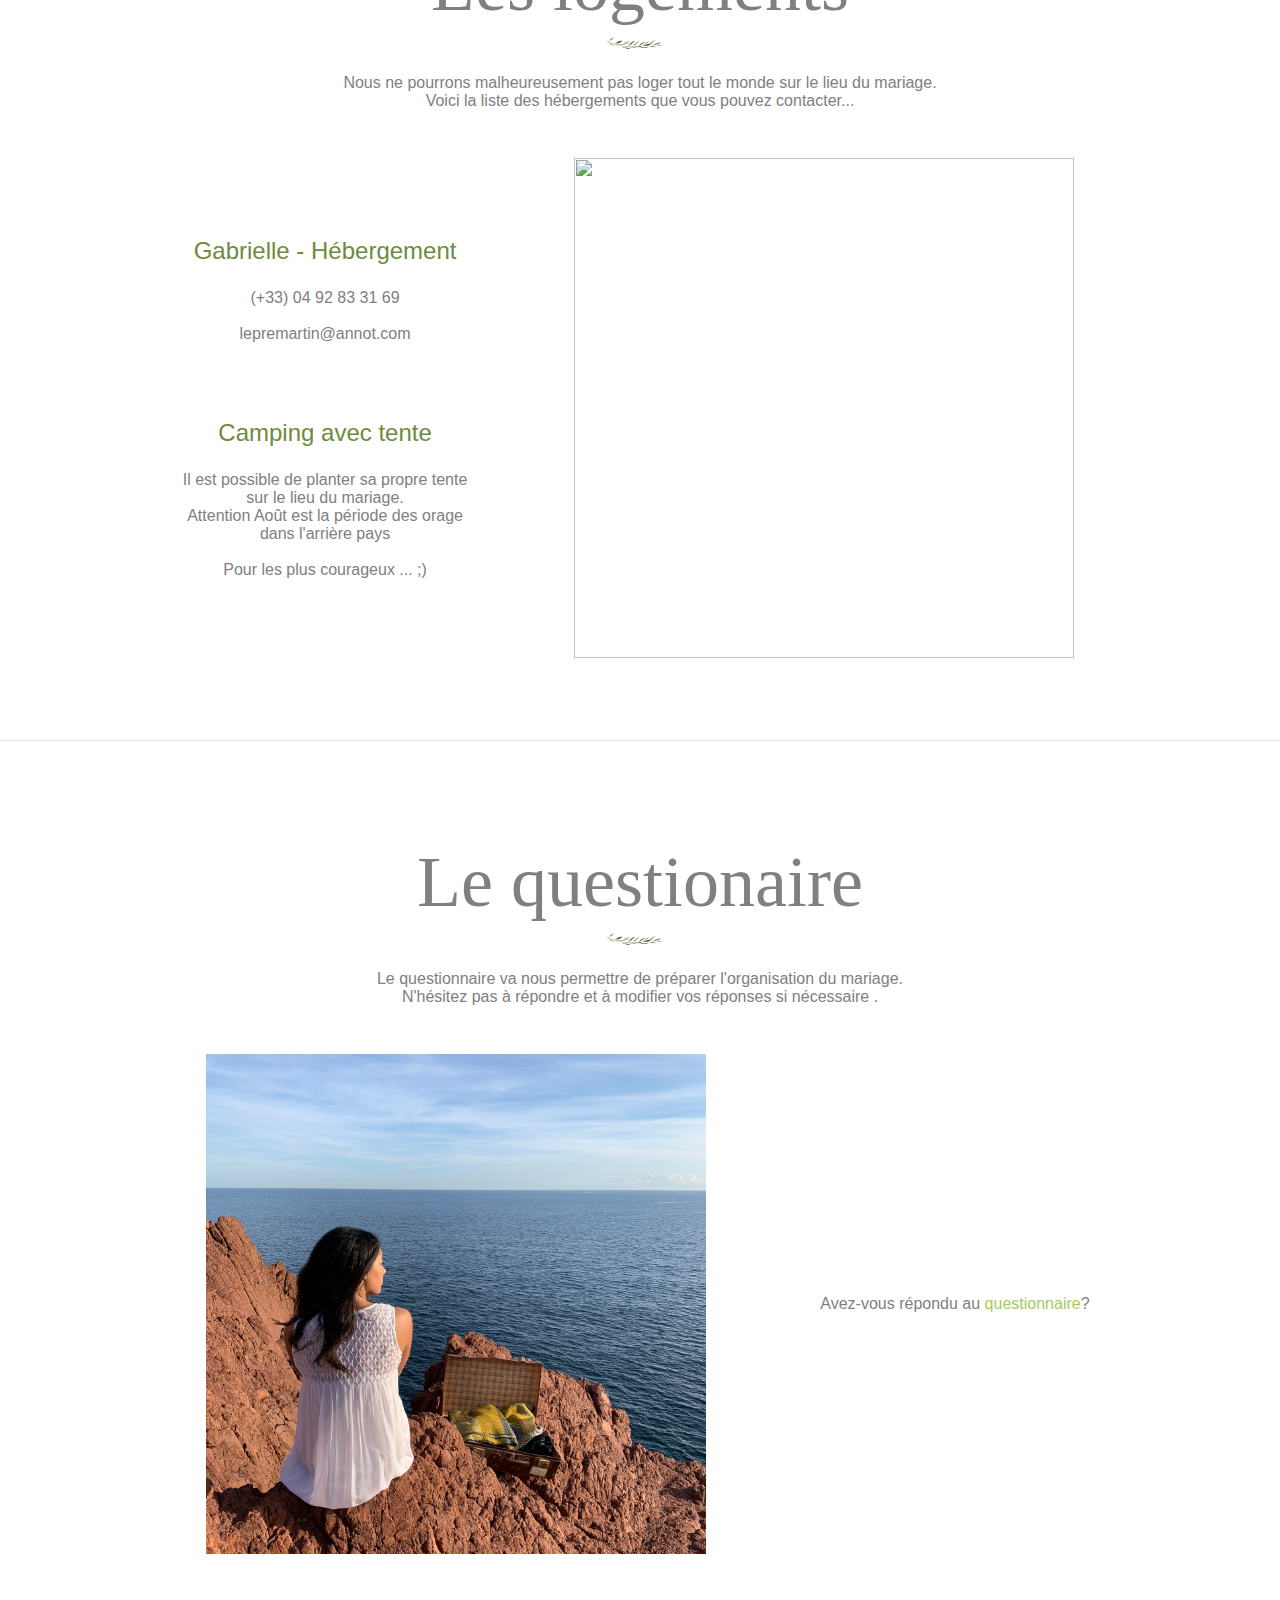
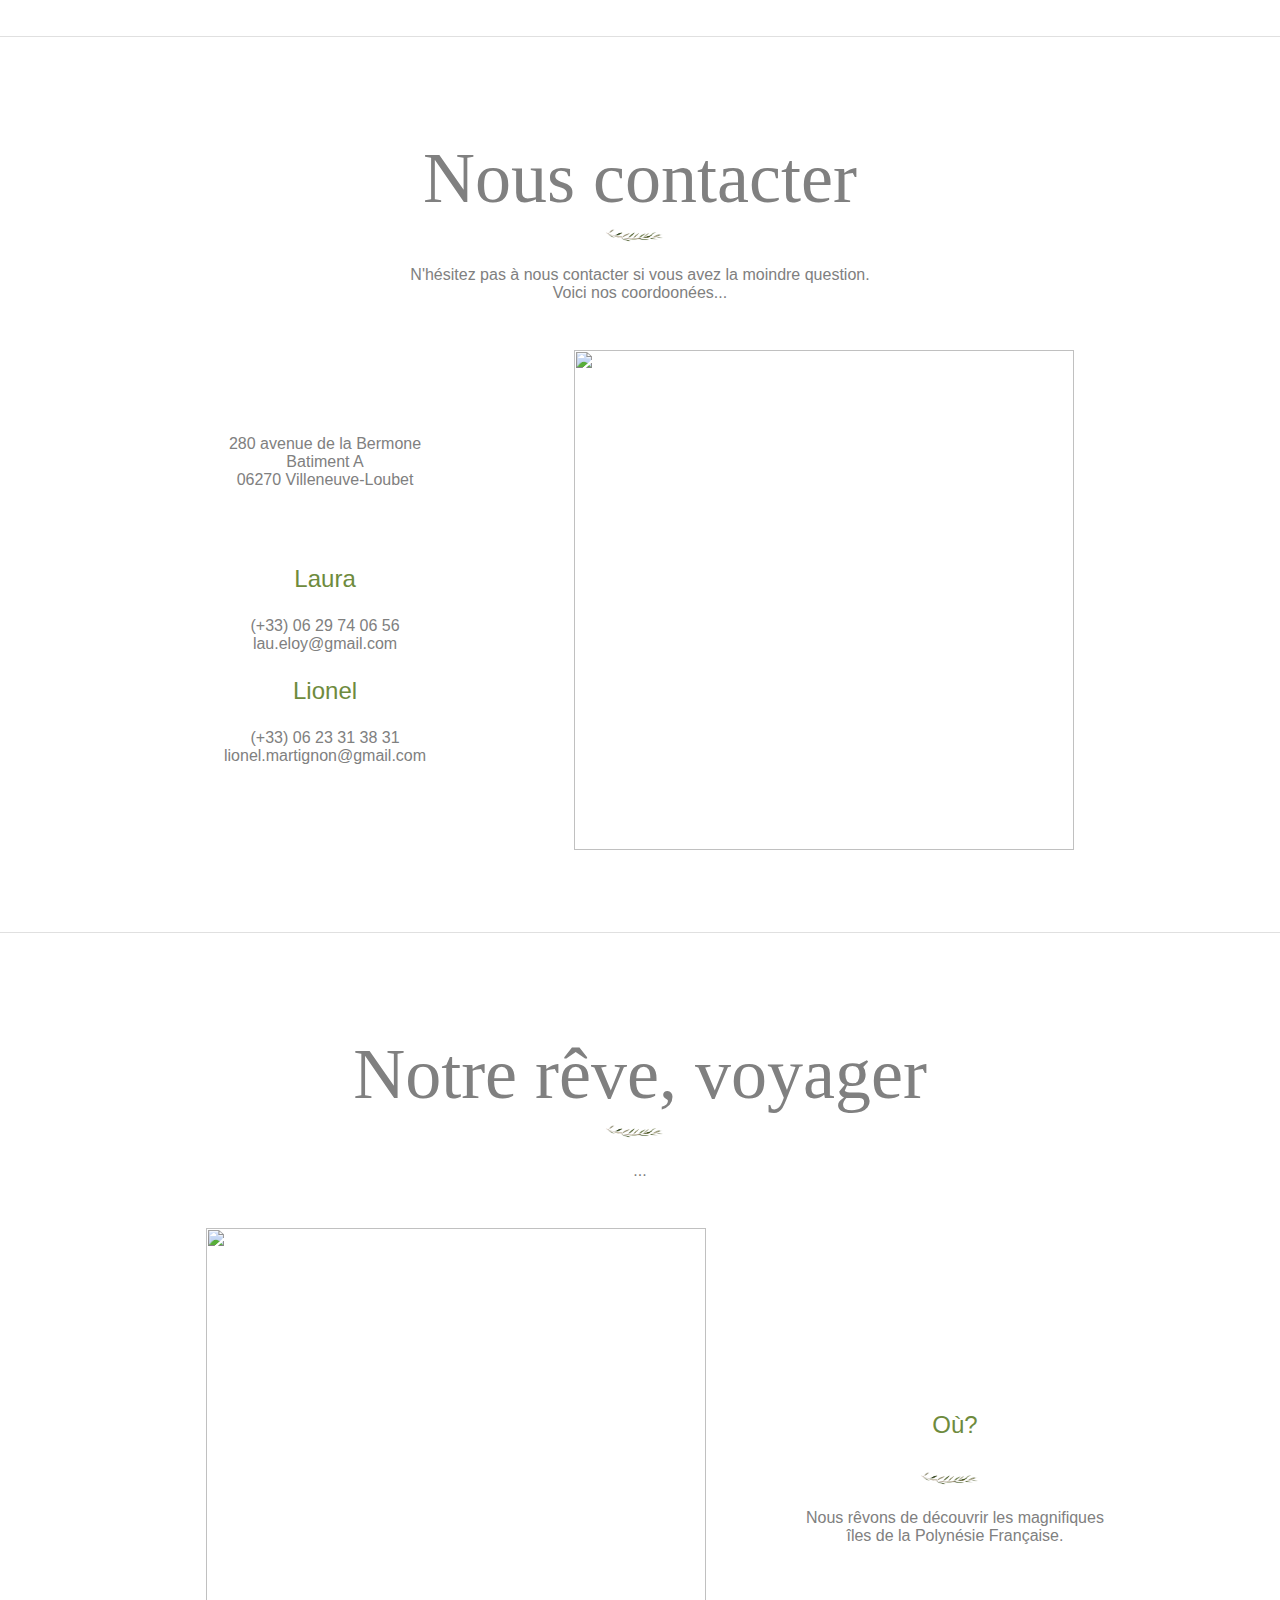
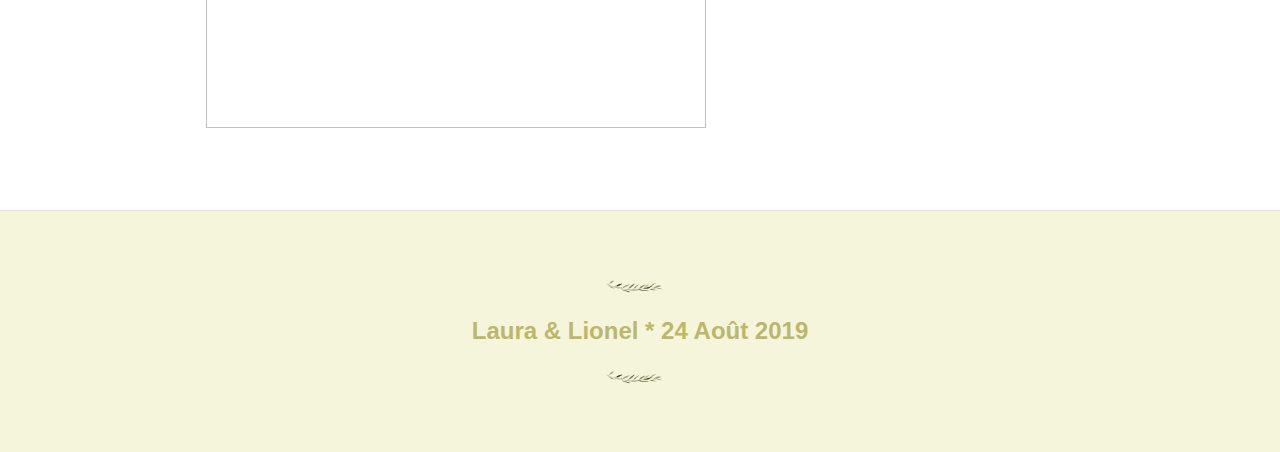
==== commit fd2b98e9: "Add files via upload" ====
--- a/index.html
+++ b/index.html
@@ -11,12 +11,14 @@
 <div id="topbar">
 	<ul id="nav"><!--
 		--><li><img id="logosolsys" src="logo.png" /></li><!--
-		--><li><a href="#accueil">Accueil</a></li><!--
-		--><li><a href="#programme" >Le Programme</a></li><!--
-		--><li><a href="#lieux">Le lieu</a></li><!--
-		--><li><a href="#logements">Les logements</a></li><!--
-		--><li><a href="#questionaire">Le questionaire</a></li><!--	
-		--><li><a href="#contact"> Nous contacter</a></li>
+		--><li><a class="nava" href="#accueil">Accueil</a></li><!--
+		--><li><a class="nava" href="#programme" >Le programme</a></li><!--
+		--><li><a class="nava" href="#lieux">Les lieux</a></li><!--
+		--><li><a class="nava" href="#theme">Le th&egrave;me</a></li><!--
+		--><li><a class="nava" href="#logements">Les logements</a></li><!--
+		--><li><a class="nava" href="#questionaire">Le questionaire</a></li><!--	
+		--><li><a class="nava" href="#contact"> Nous contacter</a></li><!--	
+		--><li><a class="nava" href="#cadeau">Le voyage</a></li>
 	 </ul>
 </div>
 
@@ -33,6 +35,10 @@
 		<img id="logosolsys" src="logo.png" />
 		<p>C'est en haut du plateau de Waterberg, en Namibie, que nous nous sommes fianc&eacute;s le 2 Mai 2018.</p>
 		
+		<img class="watpic" src="watpic1.jpg" />
+		<img class="watpic" src="watpic2.jpg" />
+		<img class="watpic" src="watpic3.jpg" />
+		
 	   <p> Le 24 Ao&ucirc;t 2019, nous allons nous dire oui dans le Sud de la France et nous souhaitons partager ce moment avec vous.</p>
 	   <br/>
 	   <br/>
@@ -46,41 +52,7 @@
 		
 	</div> 
 	
-	<div class="card" id="theme" > 
-	
-   		<h2>Le Th&egrave;me</h2>
-		<img id="logosolsys" src="logo.png" />
-		<p> Nous avons choisi un th&egrave;me de mariage simple et authentique: Champ&ecirc;tre en provence et l'olivier comme symb&ocirc;le.</p>
-					
-	   	<table class="cardtable">
-			<tr> 
-				<td>
-					<img src="oliver.JPG" class="cardpic" />
-				</td>	
-				<td>
-					<h3>Le dress code</h3>
-					<img id="logosolsys" src="logo.png" />
-
-					<br/><br/>
-					<p>
-						Il n'y aura pas de dress code impos&eacute;, cela dit, nous serons heureux de vous voir porter des tenues proches du th&egrave;me :) 
-						</br></br>
-						Des tons clairs / lins / pastels ou avec des motifs fleuris.</br></br>
-						
-						Et une petite touche de vert olive.<br/></br>
-						
-						Apportez vos bretelles et noeuds papillons, ils s'accorderont parfaitement &agrave; l'ambiance du mariage.<br/><br/>
-						
-						Pensez &agrave; prendre un gilet chaud car il peut faire frais dans l'arri&egrave;re pays m&ecirc;me au mois d'Ao&ucirc;t.
-						<br/><br/>
-						
-						Nous recommandons des chaussures confortables &eacute;sgalement. 
-					</p>
-				</td>
-			</tr>
-		</table>
-		
-	</div> 
+
 	
    <div class="card" id="programme" > 	
    
@@ -167,6 +139,40 @@
 				</td>
 			</tr>
 		</table>
+	</div> 
+
+	<div class="card" id="theme" > 
+	
+   		<h2>Le th&egrave;me</h2>
+		<img id="logosolsys" src="logo.png" />
+		<p> Nous avons choisi un th&egrave;me de mariage simple et authentique: Champ&ecirc;tre en provence et l'olivier comme symb&ocirc;le.</p>
+					
+	   	<table class="cardtable">
+			<tr> 
+				<td>
+					<img src="oliver.JPG" class="cardpic" />
+				</td>	
+				<td>
+					<h3>Le dress code</h3>
+					<img id="logosolsys" src="logo.png" />
+
+					<br/><br/>
+					<p>
+						Il n'y aura pas de dress code impos&eacute;, cela dit, nous serons heureux de vous voir porter des tenues proches du th&egrave;me :) 
+						</br></br>
+						Des tons clairs / lins / pastels ou avec des motifs fleuris.</br></br>
+						
+						Apportez vos bretelles et noeuds papillons, ils s'accorderont parfaitement &agrave; l'ambiance du mariage.<br/><br/>
+						
+						Pensez &agrave; prendre un gilet chaud car il peut faire frais dans l'arri&egrave;re pays m&ecirc;me au mois d'Ao&ucirc;t.
+						<br/><br/>
+						
+						Nous recommandons des chaussures confortables &eacute;sgalement. 
+					</p>
+				</td>
+			</tr>
+		</table>
+		
 	</div> 
 	
 	<div class="card" id="logements" > 	
--- a/main.css
+++ b/main.css
@@ -180,6 +180,11 @@
 	text-align:center;
 }
 
+.watpic
+{
+	height:200px;
+}
+
 .cardpic
 {
 	height:500;
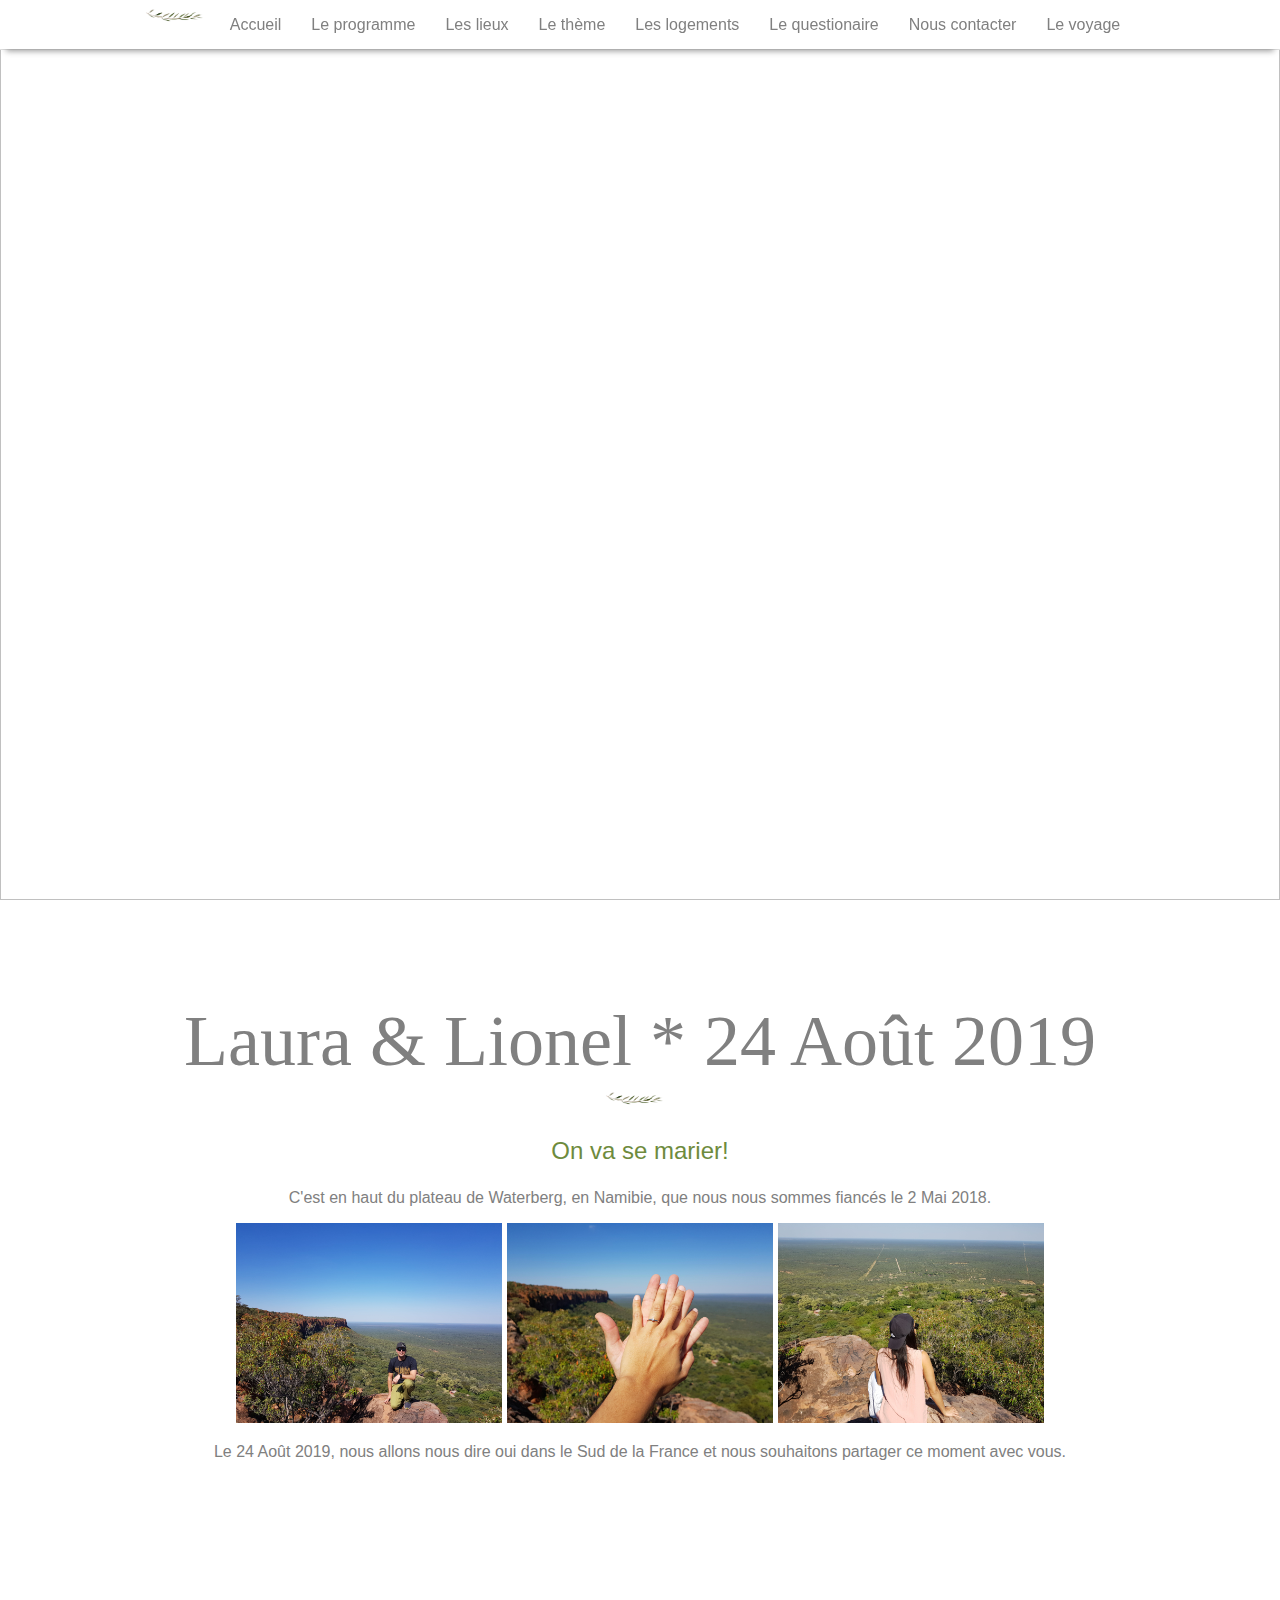
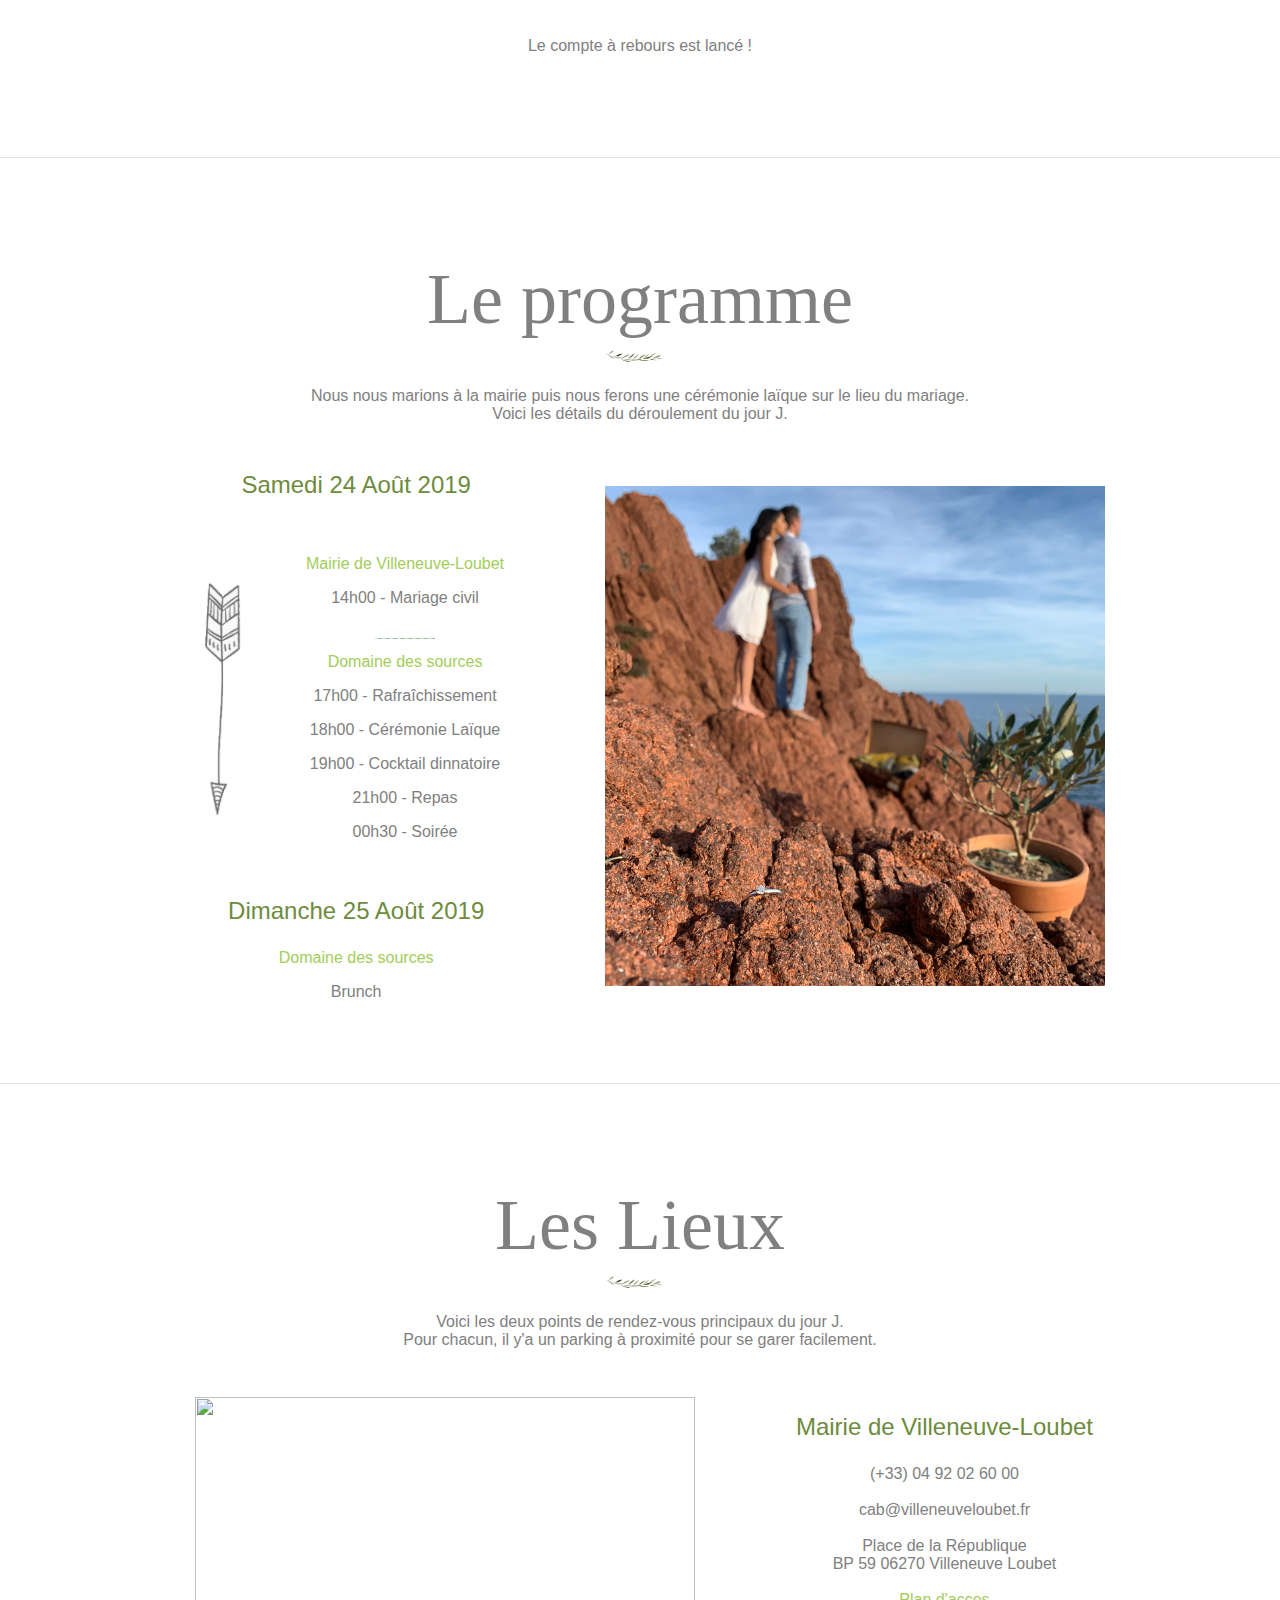
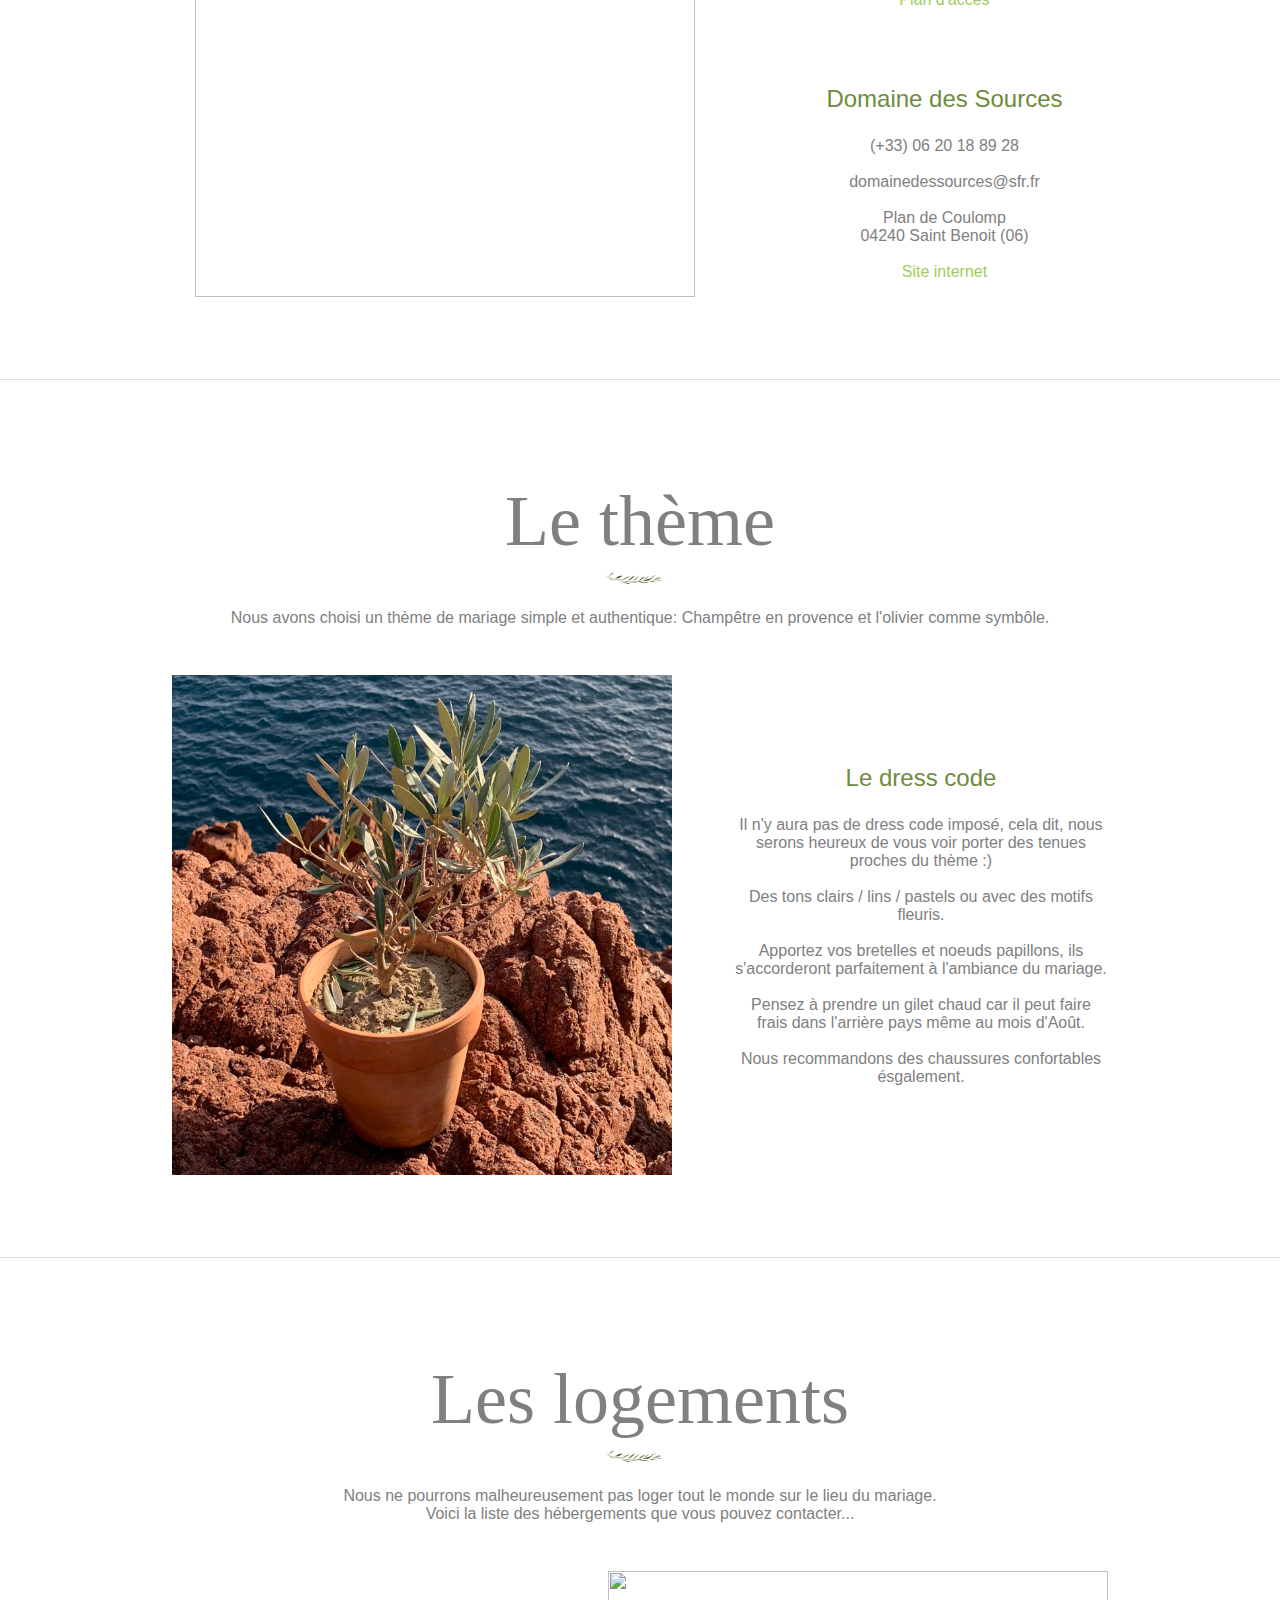
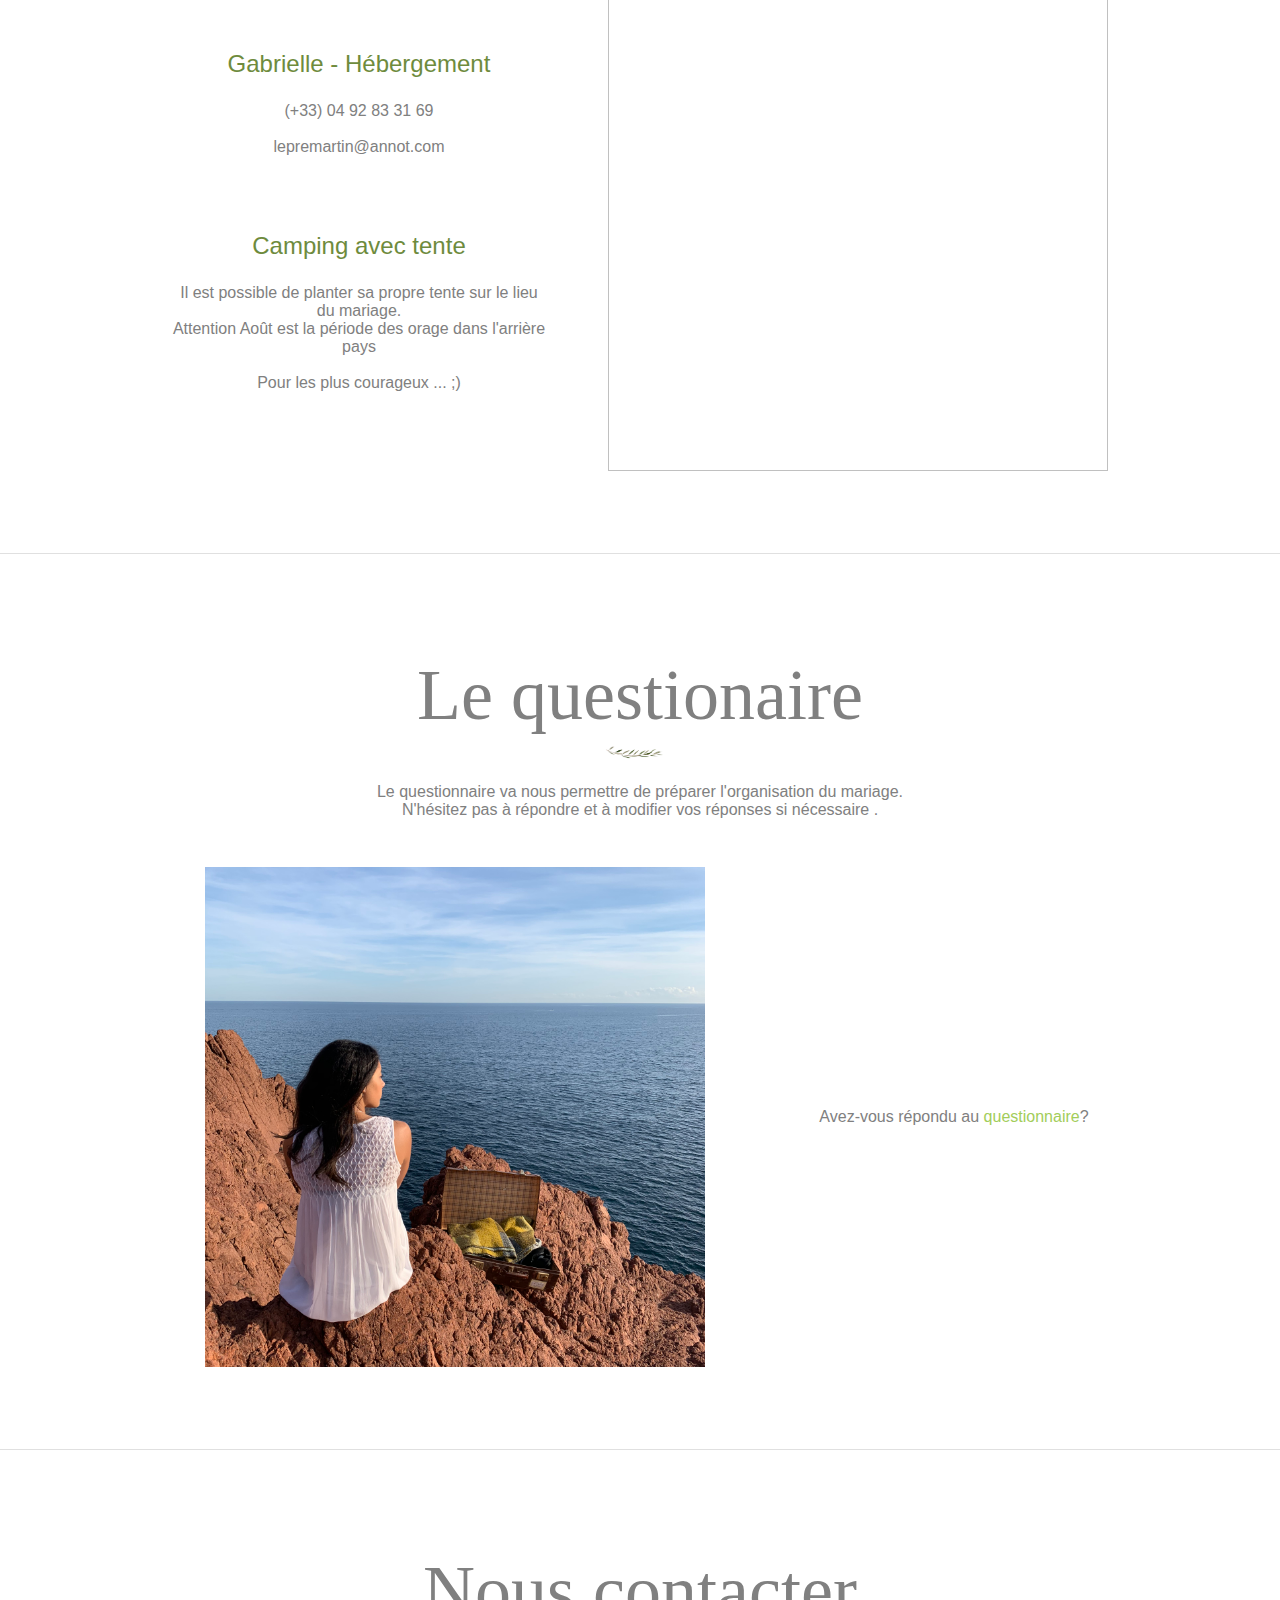
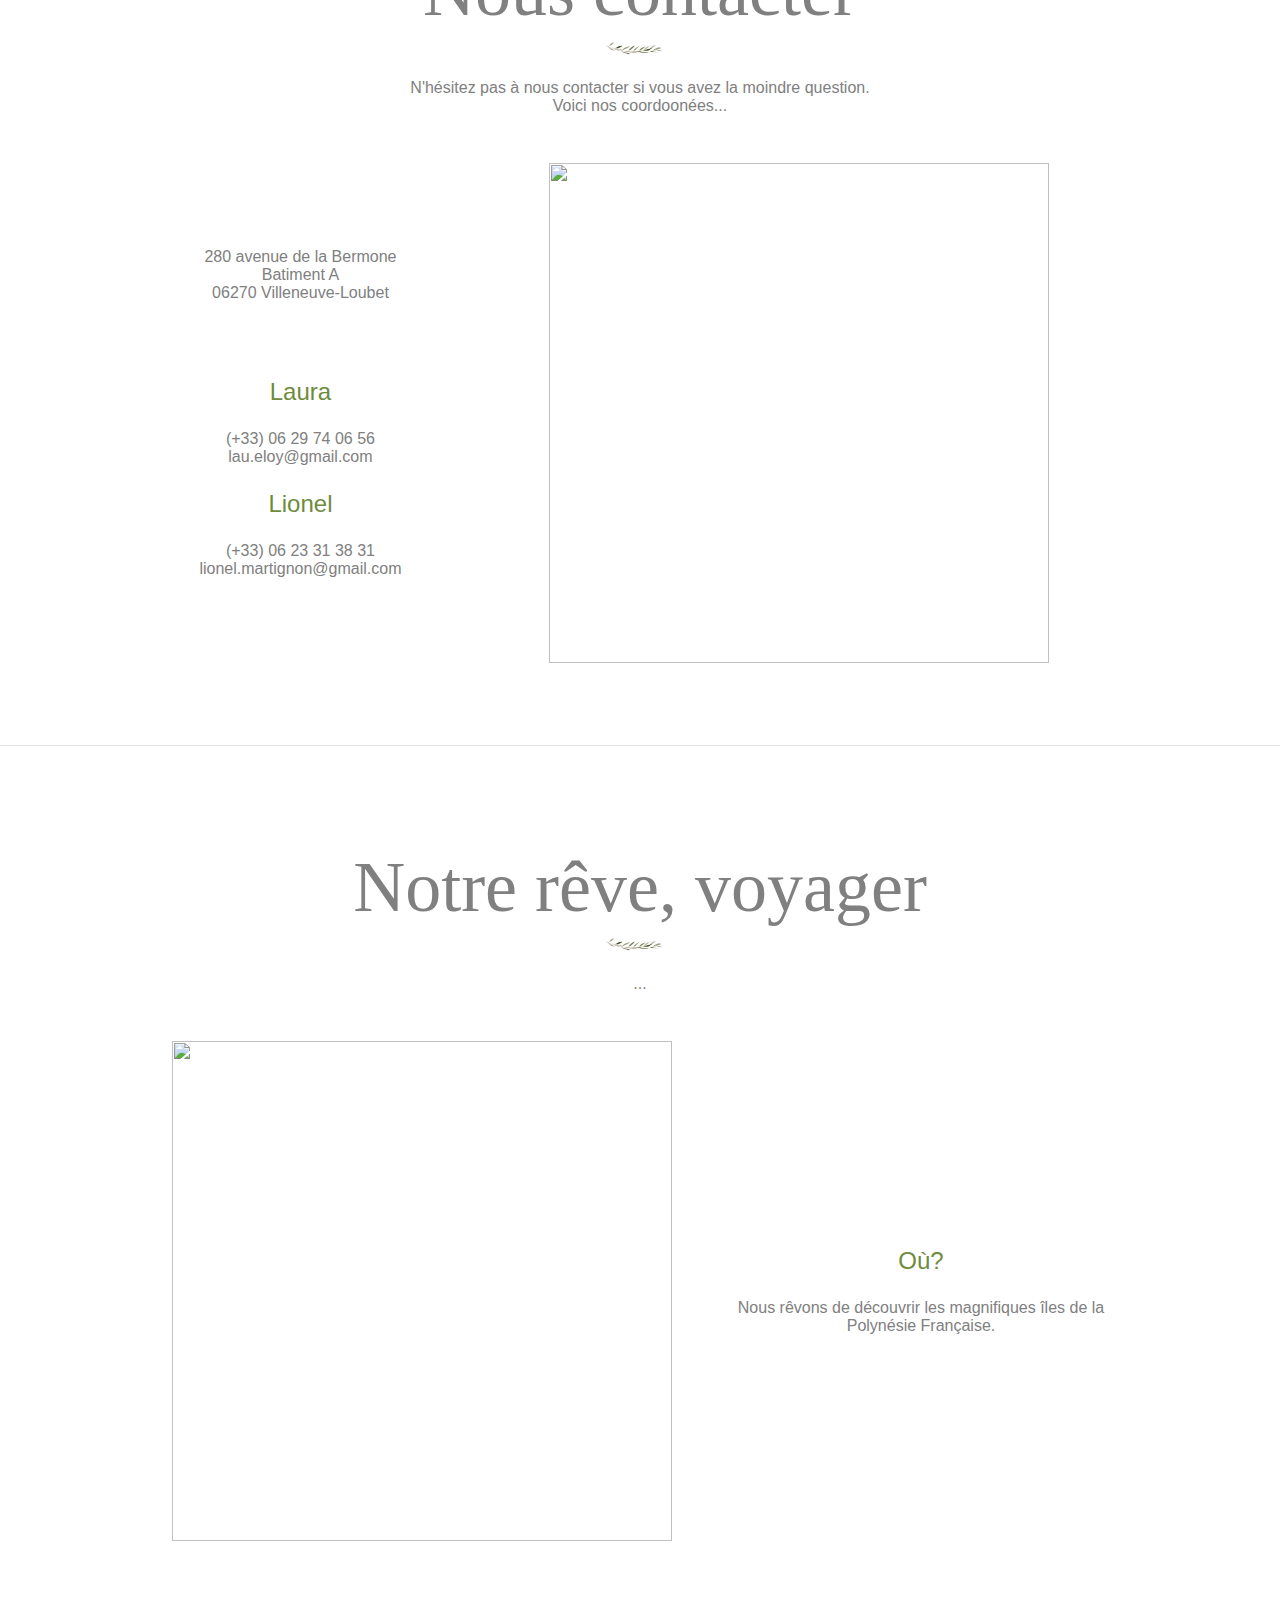
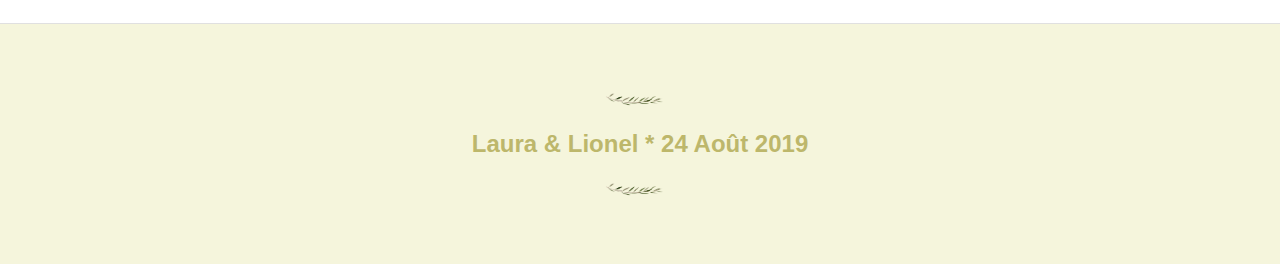
==== commit 478bdae9: "Add files via upload" ====
--- a/index.html
+++ b/index.html
@@ -32,8 +32,7 @@
 	   <img id="logosolsys" src="logo.png" />
 	   
 	   <h3>On va se marier!</h3>
-		<img id="logosolsys" src="logo.png" />
-		<p>C'est en haut du plateau de Waterberg, en Namibie, que nous nous sommes fianc&eacute;s le 2 Mai 2018.</p>
+ 		<p>C'est en haut du plateau de Waterberg, en Namibie, que nous nous sommes fianc&eacute;s le 2 Mai 2018.</p>
 		
 		<img class="watpic" src="watpic1.jpg" />
 		<img class="watpic" src="watpic2.jpg" />
@@ -63,36 +62,41 @@
 			<p>Nous nous marions &agrave; la mairie puis nous ferons une c&eacute;r&eacute;monie la&iuml;que sur le lieu du mariage. <br/>
 			   Voici les d&eacute;tails du d&eacute;roulement du jour J.</p>
 			  
-
-			<br/>
-			<br/>
 			<table class="cardtable">
 			<tr> 
 				<td>	
 				   <h3>Samedi 24 Ao&ucirc;t 2019</h3>
-				   <h4>14h</h4>
-					<p> Mariage civil - <a href="https://www.google.com/maps/place/Mairie+de+Villeneuve+Loubet/@43.6575469,7.1211522,17z/data=!4m12!1m6!3m5!1s0x0:0x1c34bc9273a2643d!2sMairie+de+Villeneuve+Loubet!8m2!3d43.6580243!4d7.121871!3m4!1s0x0:0x1c34bc9273a2643d!8m2!3d43.6580243!4d7.121871"> Mairie de Villeneuve-Loubet</a><br/></p> 
-					
-					<h4>17h</h4>
-					<p> Accueil et Rafra&icirc;chissement - <a href="https://www.domainedessources.com">Domaine des sources</a></p> 
-					
-					<h4>18h</h4>
-					<p> C&eacute;r&eacute;monie La&iuml;que - <a href="https://www.domainedessources.com">Domaine des sources</a></p> 
-					
-					<h4>19h</h4>
-					<p> Cocktail dinnatoire - <a href="https://www.domainedessources.com">Domaine des sources</a></p> 
-
-					<h4>21h</h4>
-					<p> Repas - <a href="https://www.domainedessources.com">Domaine des sources</a></p> 
-					
-					<br/>
-					<br/>
-					<img id="logosolsys" src="logo.png" />
-					<br/>
-					<br/>
+				 	
+					
+					<table class="xtable">
+						<tr> 
+							<td>
+								<img id="flechepic" src="fleche.png" />
+							</td>
+							<td>
+								<a href="https://www.google.com/maps/place/Mairie+de+Villeneuve+Loubet/@43.6575469,7.1211522,17z/data=!4m12!1m6!3m5!1s0x0:0x1c34bc9273a2643d!2sMairie+de+Villeneuve+Loubet!8m2!3d43.6580243!4d7.121871!3m4!1s0x0:0x1c34bc9273a2643d!8m2!3d43.6580243!4d7.121871"> Mairie de Villeneuve-Loubet</a>
+								<p> 14h00 - Mariage civil</p> 
+								
+								<img id="seppic" src="sep.png" />
+								<br/>
+								<a href="https://www.domainedessources.com">Domaine des sources</a>
+								<p>17h00 - Rafra&icirc;chissement  </p> 
+								
+								<p>18h00 - C&eacute;r&eacute;monie La&iuml;que</p> 
+								
+								<p>19h00 - Cocktail dinnatoire </p> 
+
+								<p>21h00 - Repas</p> 
+								
+								<p>00h30 - Soir&eacute;e</p>
+							</td>	
+						</tr>
+					</table>
 					
 					<h3>Dimanche 25 Ao&ucirc;t 2019</h3>
-					<p> Brunch - <a href="www.domainedessources.com">Domaine des sources</a></p> 
+					<a href="www.domainedessources.com">Domaine des sources</a>
+					<p> Brunch <p/>  
+								
 				</td>
 				<td>
 					<img src="adeux.JPG" class="cardpic" />
@@ -153,10 +157,8 @@
 					<img src="oliver.JPG" class="cardpic" />
 				</td>	
 				<td>
-					<h3>Le dress code</h3>
-					<img id="logosolsys" src="logo.png" />
-
-					<br/><br/>
+					<h3>Le dress code</h3> 
+ 
 					<p>
 						Il n'y aura pas de dress code impos&eacute;, cela dit, nous serons heureux de vous voir porter des tenues proches du th&egrave;me :) 
 						</br></br>
@@ -273,8 +275,7 @@
 				</td>
 				<td>		   
 					<h3>O&ugrave;?</h3>
-					<img id="logosolsys" src="logo.png" />
-					<p>Nous r&ecirc;vons de d&eacute;couvrir les magnifiques &icirc;les de la Polyn&eacute;sie Fran&ccedil;aise.</p>
+ 					<p>Nous r&ecirc;vons de d&eacute;couvrir les magnifiques &icirc;les de la Polyn&eacute;sie Fran&ccedil;aise.</p>
 				</td>
 			</tr>
 		</table>
--- a/main.css
+++ b/main.css
@@ -61,6 +61,16 @@
 .card a {
 	color:#a2cd5a; 
 	text-decoration:none;
+}
+
+#flechepic{
+	width:40px; 
+
+}
+
+#seppic{
+	width:60px;
+	height:30px;
 }
 
 #topbar {
@@ -143,14 +153,14 @@
 
 #logo a {
 	display:inline-block;
-	margin-right: 10;
+	margin-right: 5;
 	text-decoration: none;
  
 }
 
 #nav a {
 	display:inline-block;
-	padding: 30 30px;
+	padding: 15px 15px;
 	text-decoration: none;
     color: gray;
 }
@@ -225,6 +235,6 @@
 .cardtable td{
 	padding :30;
 	text-align:center;
-	width:30%;
+ 
 
 }